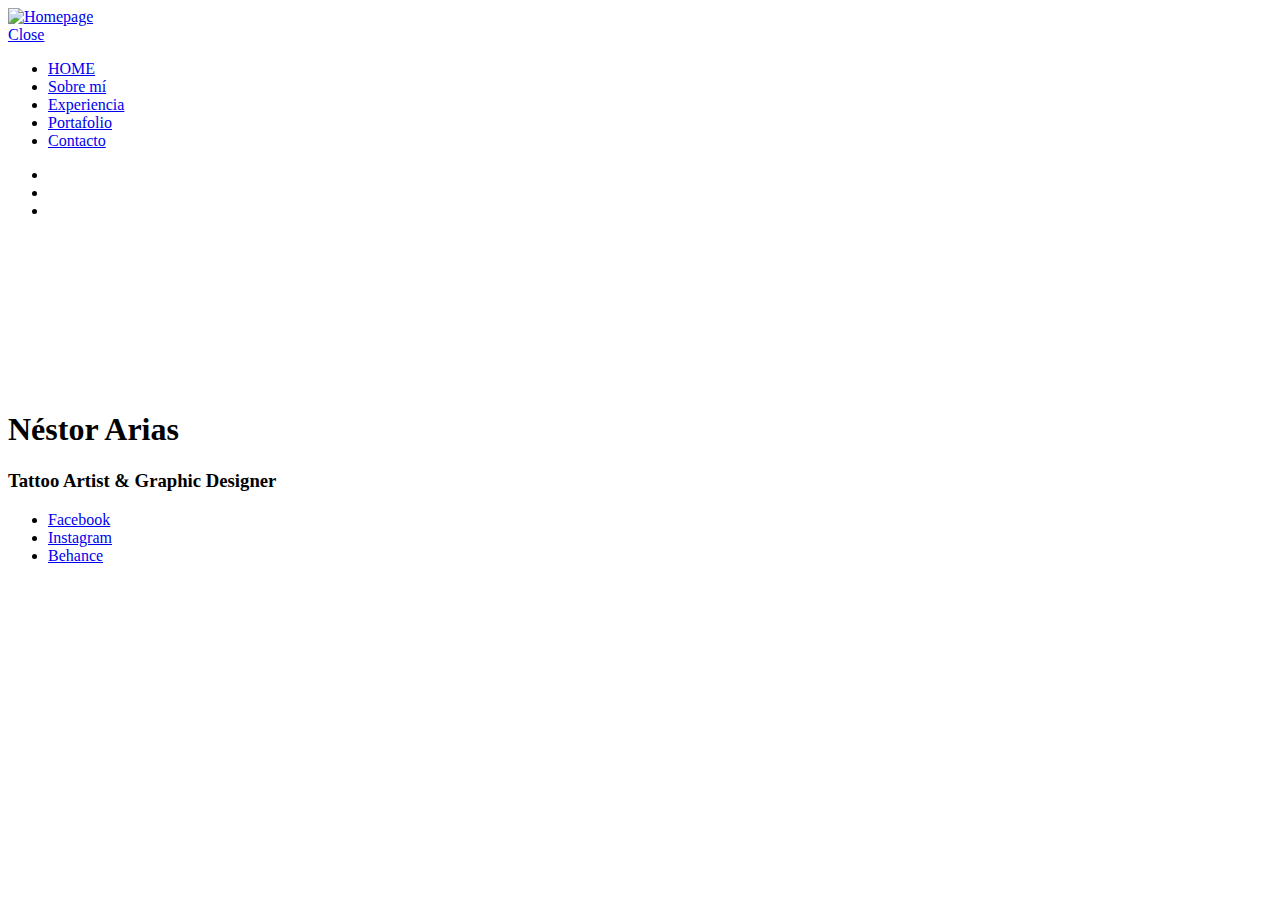
==== index.html @ e5d6137e "Primer commit" ====
<!DOCTYPE html>
<html class="no-js" lang="en">
<head>

    <!--- basic page needs
    ================================================== -->
    <meta charset="utf-8">
    <title>Néstor Arias - Portfolio</title>
    <meta name="description" content="">
    <meta name="author" content="">

    <!-- mobile specific metas
    ================================================== -->
    <meta name="viewport" content="width=device-width, initial-scale=1">

    <!-- CSS
    ================================================== -->
    <link rel="stylesheet" href="css/base.css">
    <link rel="stylesheet" href="css/vendor.css">
    <link rel="stylesheet" href="css/main.css">

    <!-- script
    ================================================== -->
    <script src="js/modernizr.js"></script>

    <!-- favicons
    ================================================== -->
    <link rel="shortcut icon" href="#" type="image/x-icon">
    <link rel="icon" href="#" type="image/x-icon">
    <link rel="preconnect" href="https://fonts.gstatic.com"> 
    <link href="https://fonts.googleapis.com/css2?family=Playfair+Display:ital,wght@0,400;0,500;0,600;0,700;0,800;0,900;1,400;1,500;1,600;1,700;1,800;1,900&display=swap" rel="stylesheet"> 

</head>


<body id="top">
    
    <!-- preloader
    ================================================== -->
    <div id="preloader">
        <div id="loader" class="dots-jump">
            <div></div>
            <div></div>
            <div></div>
        </div>
    </div>

    <!-- header
    ================================================== -->
    <header class="s-header">

        <div class="header-logo">
            <a class="site-logo" href="index.html">
                <img src="images/logosvg.svg" alt="Homepage">
            </a>
        </div> <!-- end header-logo -->

        <nav class="header-nav">

            <a href="#0" class="header-nav__close" title="close"><span>Close</span></a>

            <div class="header-nav__content">
                
                <ul class="header-nav__list">
                    <li><a href="index.html" title="inicio">HOME</a></li>
                    <li><a href="#about" title="sobremi">Sobre mí</a></li>
                    <li><a href="#services" title="experiencia">Experiencia</a></li>
                    <li><a href="portfolio.html" title="portafolio">Portafolio</a></li>
                    <li><a href="contact.html" title="contacto">Contacto</a></li>
                </ul>
        
                <ul class="header-nav__social">
                    <li>
                        <a href="https://www.facebook.com/profile.php?id=586938598" target="_blank"><i class="fab fa-facebook"></i></a>
                    </li>
                    <li>
                        <a href="https://www.instagram.com/burninheavenn/" target="_blank"><i class="fab fa-instagram"></i></a>
                    </li>
                    <li>
                        <a href="https://www.behance.net/Nestorariasb" target="_blank"><i class="fab fa-behance"></i></a>
                    </li>
                </ul>

            </div> <!-- end header-nav__content -->

        </nav> <!-- end header-nav -->

        <a class="header-menu-toggle" href="#0">
            <span class="header-menu-icon"></span>
        </a>

    </header> <!-- end s-header -->


    <!-- home
    ================================================== -->
    <video autoplay muted loop id="myVideo">
        <source src="video/videohome.mp4" type="video/mp4">
      </video>

        

        <div class="home-content">

            <div class="row home-content__main">

                <h1>
                Néstor Arias
                </h1>

                <h3>
                Tattoo Artist &amp; Graphic Designer
                </h3>

            </div> <!-- end home-content__main -->

            

        

        <ul class="home-social">
            <li>
                <a href="https://www.facebook.com/profile.php?id=586938598" target="_blank"><i class="fab fa-facebook-f" aria-hidden="true"></i><span>Facebook</span></a>
            </li>
            <li>
                <a href="https://www.instagram.com/burninheavenn/" target="_blank"><i class="fab fa-instagram" aria-hidden="true"></i><span>Instagram</span></a>
            </li>
            <li>
                <a href="https://www.behance.net/Nestorariasb" target="_blank"><i class="fab fa-behance" aria-hidden="true"></i><span>Behance</span></a>
            </li>
        </ul> <!-- end home-social -->

    </div> <!-- end home-content -->


    <!-- 

    <section id="about" class="s-about target-section">

        <div class="row section-header bit-narrow" data-aos="fade-up">
            <div class="col-full">
                <h3 class="subhead">Who We Are</h3>
                <h1 class="display-1">
                We are Sublime, a design and branding agency with partners worldwide. We design thoughtful digital experiences
                and beautiful brand aesthetics.
                </h1>
            </div>
        </div> 

        <div class="row bit-narrow" data-aos="fade-up">
            <div class="col-full">
                <p class="lead">
                Curabitur arcu erat, accumsan id imperdiet et, porttitor at sem. Donec rutrum congue leo eget malesuada. Lorem ipsum dolor sit amet, consectetur adipisicing elit, sed do eiusmod tempor incididunt ut labore et dolore magna aliqua. Ut enim ad minim veniam, quis nostrud exercitation ullamco laboris nisi ut aliquip ex ea commodo consequat. Duis aute irure dolor in reprehenderit in voluptate velit esse. 
                </p>
            </div>
        </div> 

        <div class="row bit-narrow">
                
            <div class="about-process process block-1-2 block-tab-full">

                <div class="col-block item-process" data-aos="fade-up">
                    <div class="item-process__text">
                        <h4 class="item-title">Define</h4>
                        <p>
                        Quos dolores saepe mollitia deserunt accusamus autem reprehenderit. Voluptas facere animi explicabo non quis magni recusandae. 
                        Numquam debitis pariatur omnis facere unde. Laboriosam minus amet nesciunt est. Et saepe eos maxime tempore quasi deserunt ab.
                        </p>
                    </div>
                </div>
                <div class="col-block item-process" data-aos="fade-up">
                    <div class="item-process__text">
                        <h4 class="item-title">Design</h4>
                        <p>
                        Quos dolores saepe mollitia deserunt accusamus autem reprehenderit. Voluptas facere animi explicabo non quis magni recusandae. 
                        Numquam debitis pariatur omnis facere unde. Laboriosam minus amet nesciunt est. Et saepe eos maxime tempore quasi deserunt ab.
                        </p>
                    </div>
                </div>
                <div class="col-block item-process" data-aos="fade-up">
                    <div class="item-process__text">
                        <h4 class="item-title">Build</h4>
                        <p>
                        Quos dolores saepe mollitia deserunt accusamus autem reprehenderit. Voluptas facere animi explicabo non quis magni recusandae. 
                        Numquam debitis pariatur omnis facere unde. Laboriosam minus amet nesciunt est. Et saepe eos maxime tempore quasi deserunt ab.
                        </p>
                    </div>
                </div>
                <div class="col-block item-process" data-aos="fade-up">
                    <div class="item-process__text">
                        <h4 class="item-title">Launch</h4>
                        <p>
                        Quos dolores saepe mollitia deserunt accusamus autem reprehenderit. Voluptas facere animi explicabo non quis magni recusandae. 
                        Numquam debitis pariatur omnis facere unde. Laboriosam minus amet nesciunt est. Et saepe eos maxime tempore quasi deserunt ab.
                        </p>
                    </div>
                </div>

            </div>  

        </div> 

    </section> 

    ================================================== -->

    <!-- services
    
    <section id='services' class="s-services target-section darker">

        <div class="row section-header bit-narrow" data-aos="fade-up">
            <div class="col-full">
                <h3 class="subhead">What we do</h3>
                <h1 class="display-1">
                We take pride in what we do. Our services are designed to help 
                your business stand out and turn your ideas into digital realities.
                </h1>
            </div>
        </div> 

        <div class="row bit-narrow services block-1-2 block-tab-full">

            <div class="col-block item-service" data-aos="fade-up">
                <div class="item-service__icon">
                    <i class="icon-star"></i>
                </div>
                <div class="item-service__text">
                    <h3 class="item-title">Brand Identity</h3>
                    <p>Nemo cupiditate ab quibusdam quaerat impedit magni. Earum suscipit ipsum laudantium. 
                    Quo delectus est. Maiores voluptas ab sit natus veritatis ut. Debitis nulla cumque veritatis.
                    Sunt suscipit voluptas ipsa in tempora esse soluta sint.
                    </p>
                </div>
            </div>

            <div class="col-block item-service" data-aos="fade-up">
                <div class="item-service__icon">
                    <i class="icon-group"></i>
                </div>
                <div class="item-service__text">
                    <h3 class="item-title">Illustration</h3>
                    <p>Nemo cupiditate ab quibusdam quaerat impedit magni. Earum suscipit ipsum laudantium. 
                    Quo delectus est. Maiores voluptas ab sit natus veritatis ut. Debitis nulla cumque veritatis.
                    Sunt suscipit voluptas ipsa in tempora esse soluta sint.
                    </p>
                </div>
            </div>

            <div class="col-block item-service" data-aos="fade-up">
                <div class="item-service__icon">
                    <i class="icon-pie-chart"></i>
                </div>  
                <div class="item-service__text">
                    <h3 class="item-title">Marketing</h3>
                    <p>Nemo cupiditate ab quibusdam quaerat impedit magni. Earum suscipit ipsum laudantium. 
                    Quo delectus est. Maiores voluptas ab sit natus veritatis ut. Debitis nulla cumque veritatis.
                    Sunt suscipit voluptas ipsa in tempora esse soluta sint.
                    </p>
                </div>
            </div>

            <div class="col-block item-service" data-aos="fade-up">
                <div class="item-service__icon">
                    <i class="icon-image"></i>
                </div>
                <div class="item-service__text">
                    <h3 class="item-title">Photography</h3>
                    <p>Nemo cupiditate ab quibusdam quaerat impedit magni. Earum suscipit ipsum laudantium. 
                    Quo delectus est. Maiores voluptas ab sit natus veritatis ut. Debitis nulla cumque veritatis.
                    Sunt suscipit voluptas ipsa in tempora esse soluta sint.
                    </p>
                </div>
            </div>

            <div class="col-block item-service" data-aos="fade-up">
                <div class="item-service__icon">
                    <i class="icon-cube"></i>
                </div>
                <div class="item-service__text">
                    <h3 class="item-title">UI/UX Design</h3>
                    <p>Nemo cupiditate ab quibusdam quaerat impedit magni. Earum suscipit ipsum laudantium. 
                    Quo delectus est. Maiores voluptas ab sit natus veritatis ut. Debitis nulla cumque veritatis.
                    Sunt suscipit voluptas ipsa in tempora esse soluta sint.
                    </p>
                </div>
            </div>
    
            <div class="col-block item-service" data-aos="fade-up">
                <div class="item-service__icon"><i class="icon-lego-block"></i></div>
                <div class="item-service__text">
                    <h3 class="item-title">Frontend Design</h3>
                    <p>Nemo cupiditate ab quibusdam quaerat impedit magni. Earum suscipit ipsum laudantium. 
                    Quo delectus est. Maiores voluptas ab sit natus veritatis ut. Debitis nulla cumque veritatis.
                    Sunt suscipit voluptas ipsa in tempora esse soluta sint.
                    </p>
                </div>
            </div>

        </div> 

    </section> 

    ================================================== -->


    <!-- works
    
    <section id="works" class="s-works target-section">

        <div class="row section-header has-bottom-sep narrow target-section" data-aos="fade-up">
            <div class="col-full">
                <h3 class="subhead">Our Works</h3>
                <h1 class="display-1">
                We create brands, products, and experiences that people love. Check out our recent works.
                </h1>
            </div>
        </div> 

        <div class="row masonry-wrap">

            <div class="masonry">
    
                <div class="masonry__brick" data-aos="fade-up">
                    <div class="item-folio">
                            
                        <div class="item-folio__thumb">
                            <a href="images/portfolio/gallery/g-shutterbug.jpg" class="thumb-link" title="Shutterbug" data-size="1050x700">
                                <img src="images/portfolio/lady-shutterbug.jpg" 
                                     srcset="images/portfolio/lady-shutterbug.jpg 1x, images/portfolio/lady-shutterbug@2x.jpg 2x" alt="">
                            </a>
                        </div>

                        <div class="item-folio__text">
                            <h3 class="item-folio__title">
                                Shutterbug
                            </h3>
                            <p class="item-folio__cat">
                                Branding
                            </p>
                        </div>

                        <a href="https://www.behance.net/" class="item-folio__project-link" title="Project link">
                            <i class="icon-link"></i>
                        </a>

                        <div class="item-folio__caption">
                            <p>Vero molestiae sed aut natus excepturi. Et tempora numquam. Temporibus iusto quo.Unde dolorem corrupti neque nisi.</p>
                        </div>

                    </div>
                </div> 
    
                <div class="masonry__brick" data-aos="fade-up">
                    <div class="item-folio">
                            
                        <div class="item-folio__thumb">
                            <a href="images/portfolio/gallery/g-woodcraft.jpg" class="thumb-link" title="Woodcraft" data-size="1050x700">
                                <img src="images/portfolio/woodcraft.jpg" 
                                     srcset="images/portfolio/woodcraft.jpg 1x, images/portfolio/woodcraft@2x.jpg 2x" alt="">
                            </a>
                        </div>

                        <div class="item-folio__text">
                            <h3 class="item-folio__title">
                                Woodcraft
                            </h3>
                            <p class="item-folio__cat">
                                Web Design
                            </p>
                        </div>

                        <a href="https://www.behance.net/" class="item-folio__project-link" title="Project link">
                            <i class="icon-link"></i>
                        </a>

                        <div class="item-folio__caption">
                            <p>Vero molestiae sed aut natus excepturi. Et tempora numquam. Temporibus iusto quo.Unde dolorem corrupti neque nisi.</p>
                        </div>

                    </div>
                </div> 
        
                <div class="masonry__brick" data-aos="fade-up">
                    <div class="item-folio">
                            
                        <div class="item-folio__thumb">
                            <a href="images/portfolio/gallery/g-beetle.jpg" class="thumb-link" title="The Beetle Car" data-size="1050x700">
                                <img src="images/portfolio/the-beetle.jpg"
                                     srcset="images/portfolio/the-beetle.jpg 1x, images/portfolio/the-beetle@2x.jpg 2x" alt="">
                            </a>
                        </div>

                        <div class="item-folio__text">
                            <h3 class="item-folio__title">
                                The Beetle
                            </h3>
                            <p class="item-folio__cat">
                                Web Development
                            </p>
                        </div>

                        <a href="https://www.behance.net/" class="item-folio__project-link" title="Project link">
                            <i class="icon-link"></i>
                        </a>

                        <div class="item-folio__caption">
                            <p>Vero molestiae sed aut natus excepturi. Et tempora numquam. Temporibus iusto quo.Unde dolorem corrupti neque nisi.</p>
                        </div>

                    </div>
                </div> 
        
                <div class="masonry__brick" data-aos="fade-up">
                    <div class="item-folio">
                            
                        <div class="item-folio__thumb">
                            <a href="images/portfolio/gallery/g-salad.jpg" class="thumb-link" title="Grow Green" data-size="1050x700">
                                <img src="images/portfolio/salad.jpg" 
                                     srcset="images/portfolio/salad.jpg 1x, images/portfolio/salad@2x.jpg 2x" alt="">
                            </a>
                        </div>

                        <div class="item-folio__text">
                            <h3 class="item-folio__title">
                                Salad
                            </h3>
                            <p class="item-folio__cat">
                                Branding
                            </p>
                        </div>

                        <a href="https://www.behance.net/" class="item-folio__project-link" title="Project link">
                            <i class="icon-link"></i>
                        </a>

                        <div class="item-folio__caption">
                            <p>Vero molestiae sed aut natus excepturi. Et tempora numquam. Temporibus iusto quo.Unde dolorem corrupti neque nisi.</p>
                        </div>

                    </div>
                </div>
    
                <div class="masonry__brick" data-aos="fade-up">
                    <div class="item-folio">
                            
                        <div class="item-folio__thumb">
                            <a href="images/portfolio/gallery/g-lamp.jpg" class="thumb-link" title="Guitarist" data-size="1050x700">
                                <img src="images/portfolio/lamp.jpg" 
                                     srcset="images/portfolio/lamp.jpg 1x, images/portfolio/lamp@2x.jpg 2x" alt="">
                            </a>
                        </div>

                        <div class="item-folio__text">
                            <h3 class="item-folio__title">
                                Lamp
                            </h3>
                            <p class="item-folio__cat">
                                Web Design
                            </p>
                        </div>

                        <a href="https://www.behance.net/" class="item-folio__project-link" title="Project link">
                            <i class="icon-link"></i>
                        </a>

                        <div class="item-folio__caption">
                            <p>Vero molestiae sed aut natus excepturi. Et tempora numquam. Temporibus iusto quo.Unde dolorem corrupti neque nisi.</p>
                        </div>

                    </div>
                </div>
        
                <div class="masonry__brick" data-aos="fade-up">
                    <div class="item-folio">
                            
                        <div class="item-folio__thumb">
                            <a href="images/portfolio/gallery/g-fuji.jpg" class="thumb-link" title="Palmeira" data-size="1050x700">
                                <img src="images/portfolio/fuji.jpg"
                                     srcset="images/portfolio/fuji.jpg 1x, images/portfolio/fuji@2x.jpg 2x" alt="">
                            </a>
                        </div>

                        <div class="item-folio__text">
                            <h3 class="item-folio__title">
                                Fuji
                            </h3>
                            <p class="item-folio__cat">
                                Web Design
                            </p>
                        </div>

                        <a href="https://www.behance.net/" class="item-folio__project-link" title="Project link">
                            <i class="icon-link"></i>
                        </a>

                        <div class="item-folio__caption">
                            <p>Vero molestiae sed aut natus excepturi. Et tempora numquam. Temporibus iusto quo.Unde dolorem corrupti neque nisi.</p>
                        </div>

                    </div>
                </div> 
    
            </div>

        </div>

    </section>

    ================================================== -->


    <!-- clients
    
    <section id="clients" class="s-clients target-section darker">

        <div class="grid-overlay">
            <div></div>
        </div>

        <div class="row section-header text-center narrow" data-aos="fade-up">
            <div class="col-full">
                <h3 class="subhead">Our Clients</h3>
                <h1 class="display-1">Who we have work with</h1>
            </div>
        </div> 

        <div class="row clients-wrap" data-aos="fade-up">
            <div class="col-twelve">
                <ul class="clients">
                    <li><a href="#0">Uber</a></li>
                    <li><a href="#0">Spotify</a></li>
                    <li><a href="#0">Grab</a></li>
                    <li><a href="#0">Dropbox</a></li>
                    <li><a href="#0">IBM</a></li>
                    <li><a href="#0">Microsoft</a></li>
                    <li><a href="#0">Xiaomi</a></li>
                    <li><a href="#0">Adidas</a></li>
                    <li><a href="#0">Mozilla</a></li>
                    <li><a href="#0">Apple</a></li>
                    <li><a href="#0">Google</a></li>
                    <li><a href="#0">Asus</a></li>
                </ul>
            </div>
        </div>

    </section> 

    ================================================== -->


    <!-- testimonies
    
    <section class="s-testimonials">

        <div class="testimonials__icon" data-aos="fade-up"></div>

        <div class="row testimonials narrow">

            <div class="col-full testimonials__slider" data-aos="fade-up">

                <div class="testimonials__slide">
                    <p>Qui ipsam temporibus quisquam vel. Maiores eos cumque distinctio nam accusantium ipsum. 
                    Laudantium quia consequatur molestias delectus culpa facere hic dolores aperiam. Accusantium quos qui praesentium corpori.</p>
                    <div class="testimonials__author">
                        Tim Cook
                        <span>CEO, Apple</span>
                    </div>
                </div> 

                <div class="testimonials__slide">
                    <p>Excepturi nam cupiditate culpa doloremque deleniti repellat. Veniam quos repellat voluptas animi adipisci.
                    Nisi eaque consequatur. Quasi voluptas eius distinctio. Atque eos maxime. Qui ipsam temporibus quisquam vel.</p>
                    <div class="testimonials__author">
                        Sundar Pichai
                        <span>CEO, Google</span>
                    </div>
                </div> 

                <div class="testimonials__slide">
                    <p>Repellat dignissimos libero. Qui sed at corrupti expedita voluptas odit. Nihil ea quia nesciunt. Ducimus aut sed ipsam.  
                    Autem eaque officia cum exercitationem sunt voluptatum accusamus. Quasi voluptas eius distinctio.</p>
                    <div class="testimonials__author">
                        Satya Nadella
                        <span>CEO, Microsoft</span>
                    </div>
                </div> 
                
            </div>

        </div> 

    </section>
    ================================================== -->





    <!-- contact
    <section id="contact" class="s-contact target-section">

            <div class="grid-overlay">
                <div></div>
            </div>

        <div class="row section-header narrow" data-aos="fade-up">
            <div class="col-full">
                <h3 class="subhead">Keep In Touch</h3>
                <h1 class="display-1">Feel free to contact us for any <br> project idea or collaboration</h1>
            </div>
        </div> 

        <div class="row contact-main" data-aos="fade-up">
            <div class="col-full">
                <p class="contact-email">
                    <a href="mailto:#0">sayhello@sublime.com</a>
                </p>
                <p class="contact-address">
                1600 Amphitheatre Parkway <br>
                Mountain View, CA, 94043 US 
                </p>
                <p class="contact-numbers">
                +1 (917) 123 456 &nbsp; +1 (917) 333 987
                </p>

                <ul class="contact-social">
                    <li>
                        <a href="#0"><i class="fab fa-facebook"></i></a>
                    </li>
                    <li>
                        <a href="#0"><i class="fab fa-twitter"></i></a>
                    </li>
                    <li>
                        <a href="#0"><i class="fab fa-instagram"></i></a>
                    </li>
                    <li>
                        <a href="#0"><i class="fab fa-behance"></i></a>
                    </li>
                    <li>
                        <a href="#0"><i class="fab fa-dribbble"></i></a>
                    </li>
                </ul>
            </div>
        </div>

    </section> 
    ================================================== -->


    <!-- footer
    
    <footer>
        <div class="row">
            <div class="col-full ss-copyright">
                <span>© Copyright Sublime 2018</span> 
                <span>Design by <a href="https://www.styleshout.com/">Styleshout</a></span>
                <span>Re-Distributed by <a href="https://www.themewagon.com/">ThemeWagon</a></span>
            </div>
        </div>

        <div class="ss-go-top">
            <a class="smoothscroll" title="Back to Top" href="#top">Back to Top</a>
        </div>
    </footer>

    ================================================== -->


    <!-- photoswipe background
    
    <div aria-hidden="true" class="pswp" role="dialog" tabindex="-1">

        <div class="pswp__bg"></div>
        <div class="pswp__scroll-wrap">

            <div class="pswp__container">
                <div class="pswp__item"></div>
                <div class="pswp__item"></div>
                <div class="pswp__item"></div>
            </div>

            <div class="pswp__ui pswp__ui--hidden">
                <div class="pswp__top-bar">
                    <div class="pswp__counter"></div><button class="pswp__button pswp__button--close" title="Close (Esc)"></button> <button class="pswp__button pswp__button--share" title=
                    "Share"></button> <button class="pswp__button pswp__button--fs" title="Toggle fullscreen"></button> <button class="pswp__button pswp__button--zoom" title=
                    "Zoom in/out"></button>
                    <div class="pswp__preloader">
                        <div class="pswp__preloader__icn">
                            <div class="pswp__preloader__cut">
                                <div class="pswp__preloader__donut"></div>
                            </div>
                        </div>
                    </div>
                </div>
                <div class="pswp__share-modal pswp__share-modal--hidden pswp__single-tap">
                    <div class="pswp__share-tooltip"></div>
                </div><button class="pswp__button pswp__button--arrow--left" title="Previous (arrow left)"></button> <button class="pswp__button pswp__button--arrow--right" title=
                "Next (arrow right)"></button>
                <div class="pswp__caption">
                    <div class="pswp__caption__center"></div>
                </div>
            </div>

        </div>

    </div>
    ================================================== -->


    <!-- Java Script
    ================================================== -->
    <script src="js/jquery-3.2.1.min.js"></script>
    <script src="js/plugins.js"></script>
    <script src="js/main.js"></script>

</body>
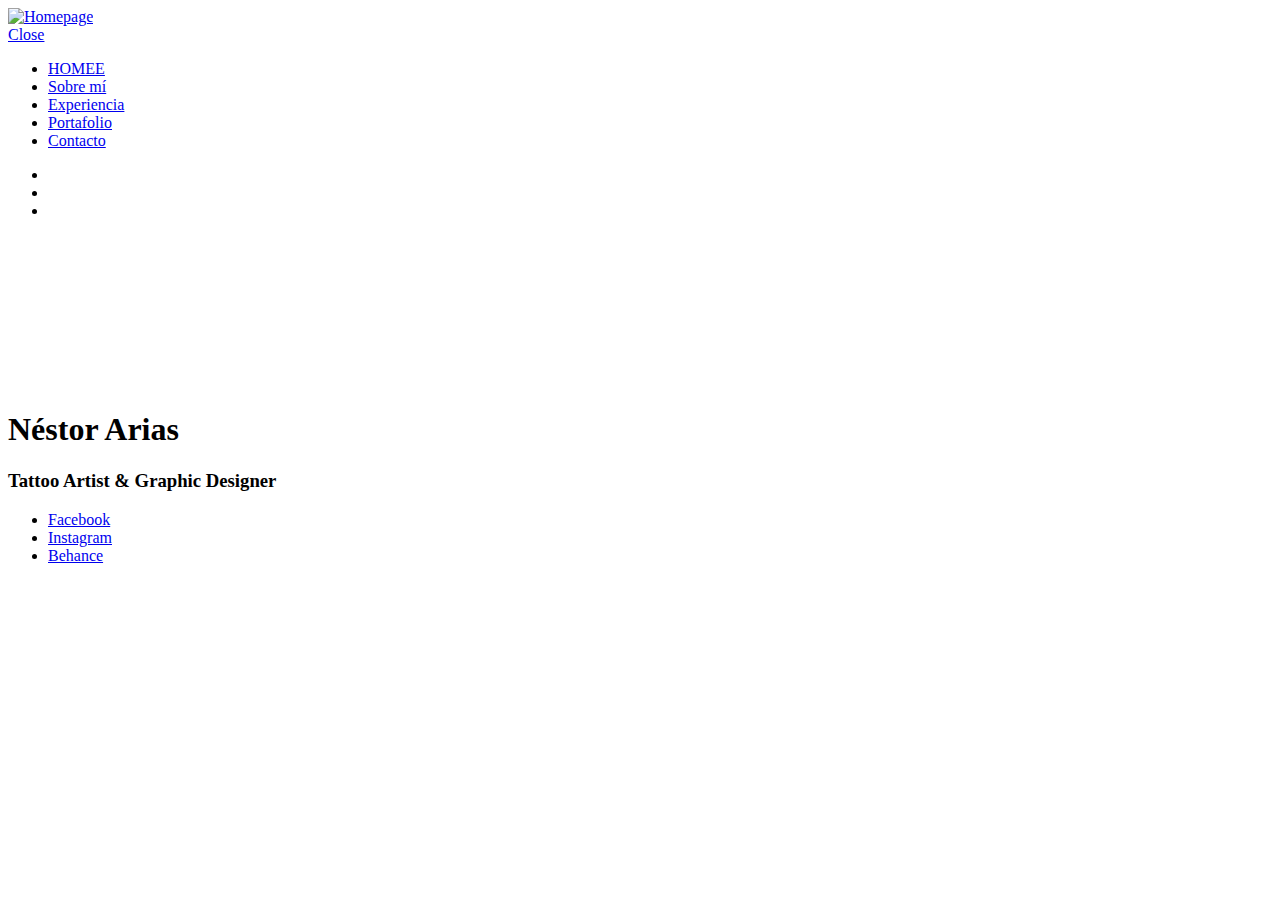
==== commit ff4000b7: "Segundo commit" ====
--- a/index.html
+++ b/index.html
@@ -62,7 +62,7 @@
             <div class="header-nav__content">
                 
                 <ul class="header-nav__list">
-                    <li><a href="index.html" title="inicio">HOME</a></li>
+                    <li><a href="index.html" title="inicio">HOMEE</a></li>
                     <li><a href="#about" title="sobremi">Sobre mí</a></li>
                     <li><a href="#services" title="experiencia">Experiencia</a></li>
                     <li><a href="portfolio.html" title="portafolio">Portafolio</a></li>
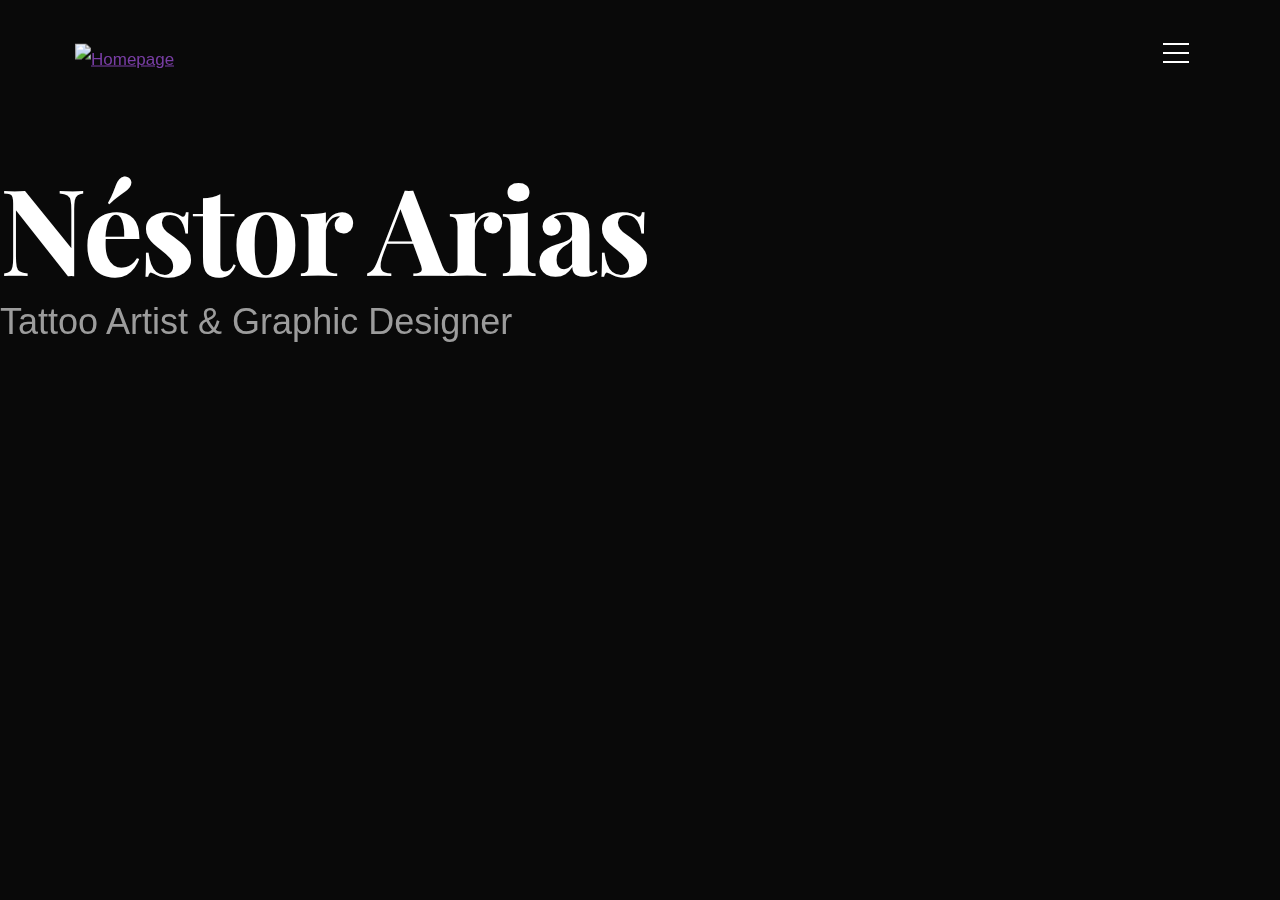
==== commit 13a66792: "Ajustes1" ====
--- a/index.html
+++ b/index.html
@@ -62,9 +62,9 @@
             <div class="header-nav__content">
                 
                 <ul class="header-nav__list">
-                    <li><a href="index.html" title="inicio">HOMEE</a></li>
-                    <li><a href="#about" title="sobremi">Sobre mí</a></li>
-                    <li><a href="#services" title="experiencia">Experiencia</a></li>
+                    <li><a href="index.html" title="inicio">Inicio</a></li>
+                    <!-- <li><a href="#about" title="sobremi">Sobre mí</a></li>
+                    <li><a href="#services" title="experiencia">Experiencia</a></li> -->
                     <li><a href="portfolio.html" title="portafolio">Portafolio</a></li>
                     <li><a href="contact.html" title="contacto">Contacto</a></li>
                 </ul>
--- a/css/main.css
+++ b/css/main.css
@@ -0,0 +1,4045 @@
+/* =================================================================== 
+ *
+ *  Sublime v1.0 Main Stylesheet
+ *  06-10-2018
+ *  ------------------------------------------------------------------
+ *
+ *  TOC:
+ *  # base style overrides
+ *    ## links
+ *  # typography & general theme styles
+ *    ## Lists
+ *    ## responsive video container
+ *    ## floated image
+ *    ## tables
+ *    ## Spacing 
+ *  # preloader
+ *  # forms
+ *    ## Style Placeholder Text
+ *    ## Change Autocomplete styles
+ *  # buttons
+ *  # additional components
+ *    ## alert box
+ *    ## additional typo styles
+ *    ## skillbars
+ *  # reusable and common theme styles
+ *    ## display headings
+ *    ## section header
+ *    ## grid overlay
+ *  # header styles
+ *    ## header logo
+ *    ## main navigation
+ *    ## mobile menu toggle 
+ *  # home
+ *    ## home content
+ *    ## home video link
+ *    ## home buttons
+ *    ## home scroll
+ *    ## home social
+ *    ## home animations
+ *  # about
+ *    ## about process
+ *  # services  
+ *    ## services list
+ *  # works
+ *    ## bricks/masonry
+ *  # clients
+ *  # testimonials
+ *  # contact
+ *    ## contact social
+ *  # footer
+ *    ## copyright
+ *    ## go top
+ *
+ * =================================================================== */
+
+
+/* ===================================================================
+ * # base style overrides
+ *
+ * ------------------------------------------------------------------- */
+html {
+  font-size: 10px;
+}
+
+@media only screen and (max-width:400px) {
+  html {
+    font-size: 9.411764705882353px;
+  }
+
+}
+
+html,
+body {
+  height: 100%;
+}
+
+body {
+  background: #121212;
+  font-family: "Nunito Sans", sans-serif;
+  font-size: 1.7rem;
+  font-style: normal;
+  font-weight: normal;
+  line-height: 1.941;
+  color: rgba(255, 255, 255, 0.3);
+  margin: 0;
+  padding: 0;
+}
+
+
+
+
+
+/* ------------------------------------------------------------------- 
+ * ## links
+ * ------------------------------------------------------------------- */
+a {
+  color: #793ea5;
+  -webkit-transition: all 0.3s ease-in-out;
+  transition: all 0.3s ease-in-out;
+}
+
+a:hover,
+a:focus,
+a:active {
+  color: #FFFFFF;
+}
+
+a:hover,
+a:active {
+  outline: 0;
+}
+
+
+/* ===================================================================
+ * # typography & general theme styles
+ * 
+ * ------------------------------------------------------------------- */
+h1, h2, h3, h4, h5, h6, .h1, .h2, .h3, .h4, .h5, .h6 {
+  font-family: "Playfair Display", sans-serif;
+  font-weight: 600;
+  color: #FFFFFF;
+  text-rendering: optimizeLegibility;
+}
+
+h1, .h1, h2, .h2, h3, .h3, h4, .h4 {
+  margin-top: 6rem;
+  margin-bottom: 1.8rem;
+}
+
+@media only screen and (max-width:600px) {
+  h1, .h1, h2, .h2, h3, .h3, h4, .h4 {
+    margin-top: 5.1rem;
+  }
+}
+
+h5, .h5, h6, .h6 {
+  margin-top: 4.2rem;
+  margin-bottom: 1.5rem;
+}
+
+@media only screen and (max-width:600px) {
+  h5, .h5, h6, .h6 {
+    margin-top: 3.6rem;
+    margin-bottom: 0.9rem;
+  }
+}
+
+h1, .h1 {
+  font-size: 3.6rem;
+  line-height: 1.25;
+  letter-spacing: -.1rem;
+}
+
+@media only screen and (max-width:600px) {
+  h1, .h1 {
+    font-size: 3.3rem;
+    letter-spacing: -.07rem;
+  }
+}
+
+h2, .h2 {
+  font-size: 3rem;
+  line-height: 1.3;
+}
+
+h3, .h3 {
+  font-size: 2.4rem;
+  line-height: 1.25;
+}
+
+h4, .h4 {
+  font-size: 2.1rem;
+  line-height: 1.286;
+}
+
+h5, .h5 {
+  font-size: 1.8rem;
+  line-height: 1.333;
+}
+
+h6, .h6 {
+  font-size: 1.6rem;
+  line-height: 1.3125;
+  text-transform: uppercase;
+  letter-spacing: .16rem;
+}
+
+p img {
+  margin: 0;
+}
+
+p.lead {
+  font-family: "Nunito Sans", sans-serif;
+  font-weight: 300;
+  font-size: 2.4rem;
+  line-height: 1.625;
+  margin-bottom: 3.6rem;
+  color: rgba(255, 255, 255, 0.2);
+}
+
+@media only screen and (max-width:1200px) {
+  p.lead {
+    font-size: 2.2rem;
+  }
+
+}
+
+@media only screen and (max-width:1000px) {
+  p.lead {
+    font-size: 2.1rem;
+  }
+
+}
+
+@media only screen and (max-width:800px) {
+  p.lead {
+    font-size: 2rem;
+  }
+
+}
+
+em,
+i,
+strong,
+b {
+  font-size: inherit;
+  line-height: inherit;
+}
+
+em,
+i {
+  font-family: "Nunito Sans", sans-serif;
+  font-style: italic;
+}
+
+strong,
+b {
+  font-family: "Nunito Sans", sans-serif;
+  font-weight: 700;
+}
+
+small {
+  font-size: 1.2rem;
+  line-height: inherit;
+}
+
+blockquote {
+  margin: 3.9rem 0;
+  padding-left: 4.5rem;
+  position: relative;
+}
+
+blockquote:before {
+  content: "\201C";
+  font-size: 10rem;
+  line-height: 0px;
+  margin: 0;
+  color: rgba(255, 255, 255, 0.15);
+  font-family: arial, sans-serif;
+  position: absolute;
+  top: 3.6rem;
+  left: 0;
+}
+
+blockquote p {
+  font-family: "Nunito Sans", sans-serif;
+  padding: 0;
+  font-size: 2.1rem;
+  line-height: 1.857;
+  color: rgba(255, 255, 255, 0.7);
+}
+
+blockquote cite {
+  display: block;
+  font-family: "Montserrat", sans-serif;
+  font-size: 1.4rem;
+  font-style: normal;
+  line-height: 1.5;
+}
+
+blockquote cite:before {
+  content: "\2014 \0020";
+}
+
+blockquote cite a,
+blockquote cite a:visited {
+  color: rgba(255, 255, 255, 0.3);
+  border: none;
+}
+
+abbr {
+  font-family: "Nunito Sans", sans-serif;
+  font-weight: 700;
+  font-variant: small-caps;
+  text-transform: lowercase;
+  letter-spacing: .05rem;
+  color: rgba(255, 255, 255, 0.2);
+}
+
+var,
+kbd,
+samp,
+code,
+pre {
+  font-family: Consolas, "Andale Mono", Courier, "Courier New", monospace;
+}
+
+pre {
+  padding: 2.4rem 3rem 3rem;
+  background: #F1F1F1;
+  overflow-x: auto;
+}
+
+code {
+  font-size: 1.4rem;
+  margin: 0 .2rem;
+  padding: .3rem .6rem;
+  white-space: nowrap;
+  background: #1f1f1f;
+  border: 1px solid #252525;
+  color: rgba(255, 255, 255, 0.7);
+  border-radius: 3px;
+}
+
+pre > code {
+  display: block;
+  white-space: pre;
+  line-height: 2;
+  padding: 0;
+  margin: 0;
+}
+
+pre.prettyprint > code {
+  border: none;
+}
+
+del {
+  text-decoration: line-through;
+}
+
+abbr[title],
+dfn[title] {
+  border-bottom: 1px dotted;
+  cursor: help;
+  text-decoration: none;
+}
+
+mark {
+  background: #ffd900;
+  color: #000000;
+}
+
+hr {
+  border: solid rgba(255, 255, 255, 0.05);
+  border-width: 1px 0 0;
+  clear: both;
+  margin: 2.4rem 0 1.5rem;
+  height: 0;
+}
+
+/* ------------------------------------------------------------------- 
+ * ## Lists
+ * ------------------------------------------------------------------- */
+ol {
+  list-style: decimal;
+}
+
+ul {
+  list-style: disc;
+}
+
+li {
+  display: list-item;
+}
+
+ol,
+ul {
+  margin-left: 1.7rem;
+}
+
+ul li {
+  padding-left: .4rem;
+}
+
+ul ul,
+ul ol,
+ol ol,
+ol ul {
+  margin: .6rem 0 .6rem 1.7rem;
+}
+
+ul.disc li {
+  display: list-item;
+  list-style: none;
+  padding: 0 0 0 .8rem;
+  position: relative;
+}
+
+ul.disc li::before {
+  content: "";
+  display: inline-block;
+  width: 8px;
+  height: 8px;
+  border-radius: 50%;
+  background: #793ea5;
+  position: absolute;
+  left: -17px;
+  top: 11px;
+  vertical-align: middle;
+}
+
+dt {
+  margin: 0;
+  color: #793ea5;
+}
+
+dd {
+  margin: 0 0 0 2rem;
+}
+
+/* ------------------------------------------------------------------- 
+ * ## responsive video container
+ * ------------------------------------------------------------------- */
+.video-container {
+  position: relative;
+  padding-bottom: 56.25%;
+  height: 0;
+  overflow: hidden;
+}
+
+.video-container iframe,
+.video-container object,
+.video-container embed,
+.video-container video {
+  position: absolute;
+  top: 0;
+  left: 0;
+}
+
+/* ------------------------------------------------------------------- 
+ * ## floated image
+ * ------------------------------------------------------------------- */
+img.pull-right {
+  margin: 1.5rem 0 0 3rem;
+}
+
+img.pull-left {
+  margin: 1.5rem 3rem 0 0;
+}
+
+/* ------------------------------------------------------------------- 
+ * ## tables
+ * ------------------------------------------------------------------- */
+table {
+  border-width: 0;
+  width: 100%;
+  max-width: 100%;
+  font-family: "Nunito Sans", sans-serif;
+  border-collapse: collapse;
+}
+
+th,
+td {
+  padding: 1.5rem 3rem;
+  text-align: left;
+  border-bottom: 1px solid rgba(255, 255, 255, 0.05);
+}
+
+th {
+  color: #FFFFFF;
+  font-family: "Nunito Sans", sans-serif;
+  font-weight: 700;
+}
+
+td {
+  line-height: 1.5;
+}
+
+th:first-child,
+td:first-child {
+  padding-left: 0;
+}
+
+th:last-child,
+td:last-child {
+  padding-right: 0;
+}
+
+.table-responsive {
+  overflow-x: auto;
+  -webkit-overflow-scrolling: touch;
+}
+
+/* ------------------------------------------------------------------- 
+ * ## Spacing 
+ * ------------------------------------------------------------------- */
+button,
+.btn {
+  margin-bottom: 1.2rem;
+}
+
+fieldset {
+  margin-bottom: 1.5rem;
+}
+
+input,
+textarea,
+select,
+pre,
+blockquote,
+figure,
+table,
+p,
+ul,
+ol,
+dl,
+form,
+.video-container,
+.ss-custom-select {
+  margin-bottom: 3rem;
+}
+
+
+/* ===================================================================
+ * # preloader - (_preloader-dots.scss)
+ *
+ * ------------------------------------------------------------------- */
+#preloader {
+  position: fixed;
+  top: 0;
+  left: 0;
+  right: 0;
+  bottom: 0;
+  background: #151515;
+  z-index: 800;
+  height: 100vh;
+  width: 100%;
+  overflow: hidden;
+}
+
+.no-js #preloader,
+.oldie #preloader {
+  display: none;
+}
+
+#loader {
+  position: absolute;
+  left: 50%;
+  top: 50%;
+  width: 6px;
+  height: 6px;
+  padding: 0;
+  display: inline-block;
+  -webkit-transform: translate3d(-50%, -50%, 0);
+  -ms-transform: translate3d(-50%, -50%, 0);
+  transform: translate3d(-50%, -50%, 0);
+}
+
+#loader > div {
+  content: "";
+  background: #FFFFFF;
+  width: 6px;
+  height: 6px;
+  position: absolute;
+  top: 0;
+  left: 0;
+  border-radius: 50%;
+}
+
+#loader > div:nth-of-type(1) {
+  left: 15px;
+}
+
+#loader > div:nth-of-type(3) {
+  left: -15px;
+}
+
+/* dots jump */
+.dots-jump > div {
+  -webkit-animation: dots-jump 1.2s infinite ease;
+  animation: dots-jump 1.2s infinite ease;
+  animation-delay: 0.2s;
+}
+
+.dots-jump > div:nth-of-type(1) {
+  animation-delay: 0.4s;
+}
+
+.dots-jump > div:nth-of-type(3) {
+  animation-delay: 0s;
+}
+
+@-webkit-keyframes dots-jump {
+  0% {
+    top: 0;
+  }
+
+  40% {
+    top: -6px;
+  }
+
+  80% {
+    top: 0;
+  }
+
+}
+
+@keyframes dots-jump {
+  0% {
+    top: 0;
+  }
+
+  40% {
+    top: -6px;
+  }
+
+  80% {
+    top: 0;
+  }
+
+}
+
+/* dots fade */
+.dots-fade > div {
+  -webkit-animation: dots-fade 1.6s infinite ease;
+  animation: dots-fade 1.6s infinite ease;
+  animation-delay: 0.4s;
+}
+
+.dots-fade > div:nth-of-type(1) {
+  animation-delay: 0.8s;
+}
+
+.dots-fade > div:nth-of-type(3) {
+  animation-delay: 0s;
+}
+
+@-webkit-keyframes dots-fade {
+  0% {
+    opacity: 1;
+  }
+
+  40% {
+    opacity: 0.2;
+  }
+
+  80% {
+    opacity: 1;
+  }
+
+}
+
+@keyframes dots-fade {
+  0% {
+    opacity: 1;
+  }
+
+  40% {
+    opacity: 0.2;
+  }
+
+  80% {
+    opacity: 1;
+  }
+
+}
+
+/* dots pulse */
+.dots-pulse > div {
+  -webkit-animation: dots-pulse 1.2s infinite ease;
+  animation: dots-pulse 1.2s infinite ease;
+  animation-delay: 0.2s;
+}
+
+.dots-pulse > div:nth-of-type(1) {
+  animation-delay: 0.4s;
+}
+
+.dots-pulse > div:nth-of-type(3) {
+  animation-delay: 0s;
+}
+
+@-webkit-keyframes dots-pulse {
+  0% {
+    -webkit-transform: scale(1);
+    transform: scale(1);
+  }
+
+  40% {
+    -webkit-transform: scale(1.1);
+    transform: scale(1.3);
+  }
+
+  80% {
+    -webkit-transform: scale(1);
+    transform: scale(1);
+  }
+
+}
+
+@keyframes dots-pulse {
+  0% {
+    -webkit-transform: scale(1);
+    transform: scale(1);
+  }
+
+  40% {
+    -webkit-transform: scale(1.1);
+    transform: scale(1.3);
+  }
+
+  80% {
+    -webkit-transform: scale(1);
+    transform: scale(1);
+  }
+
+}
+
+
+/* ===================================================================
+ * # forms
+ *
+ * ------------------------------------------------------------------- */
+fieldset {
+  border: none;
+}
+
+input[type="email"],
+input[type="number"],
+input[type="search"],
+input[type="text"],
+input[type="tel"],
+input[type="url"],
+input[type="password"],
+textarea,
+select {
+  display: block;
+  height: 6rem;
+  padding: 1.5rem 2.4rem;
+  border: 1px darkgray solid;
+  outline: none;
+  color: rgba(255, 255, 255, 0.7);
+  font-family: "Nunito Sans", sans-serif;
+  font-size: 1.5rem;
+  line-height: 3rem;
+  width: 100%;
+  background: rgba(255, 255, 255, 0.05);
+  -webkit-transition: all 0.3s ease-in-out;
+  transition: all 0.3s ease-in-out;
+
+}
+
+.ss-custom-select {
+  position: relative;
+  padding: 0;
+}
+
+.ss-custom-select select {
+  -webkit-appearance: none;
+  -moz-appearance: none;
+  -ms-appearance: none;
+  -o-appearance: none;
+  appearance: none;
+  text-indent: 0.01px;
+  text-overflow: '';
+  margin: 0;
+  line-height: 3rem;
+  vertical-align: middle;
+}
+
+.ss-custom-select select option {
+  padding-left: 2rem;
+  padding-right: 2rem;
+  color: #666666;
+  background: #FFFFFF;
+}
+
+.ss-custom-select select::-ms-expand {
+  display: none;
+}
+
+.ss-custom-select::after {
+  border-bottom: 2px solid rgba(255, 255, 255, 0.5);
+  border-right: 2px solid rgba(255, 255, 255, 0.5);
+  content: '';
+  display: block;
+  height: 8px;
+  width: 8px;
+  margin-top: -7px;
+  pointer-events: none;
+  position: absolute;
+  right: 2.4rem;
+  top: 50%;
+  -webkit-transform-origin: 66% 66%;
+  -ms-transform-origin: 66% 66%;
+  transform-origin: 66% 66%;
+  -webkit-transform: rotate(45deg);
+  -ms-transform: rotate(45deg);
+  transform: rotate(45deg);
+  -webkit-transition: all 0.15s ease-in-out;
+  transition: all 0.15s ease-in-out;
+}
+
+/* IE9 and below */
+.oldie .cl-custom-select::after {
+  display: none;
+}
+
+textarea {
+  min-height: 190px;
+}
+
+form{
+  width: 100%;
+}
+
+input[type="email"]:focus,
+input[type="number"]:focus,
+input[type="search"]:focus,
+input[type="text"]:focus,
+input[type="tel"]:focus,
+input[type="url"]:focus,
+input[type="password"]:focus,
+textarea:focus,
+select:focus {
+  color: #FFFFFF;
+}
+
+label,
+legend {
+  font-family: "Nunito Sans", sans-serif;
+  font-weight: 700;
+  font-size: 1.4rem;
+  margin-bottom: .9rem;
+  line-height: 1.714;
+  color: #FFFFFF;
+  display: block;
+}
+
+input[type="checkbox"],
+input[type="radio"] {
+  display: inline;
+}
+
+label > .label-text {
+  display: inline-block;
+  margin-left: 1rem;
+  font-family: "Nunito Sans", sans-serif;
+  font-weight: normal;
+  line-height: inherit;
+}
+
+label > input[type="checkbox"],
+label > input[type="radio"] {
+  margin: 0;
+  position: relative;
+  top: .15rem;
+}
+
+/* ------------------------------------------------------------------- 
+ * ## Style Placeholder Text
+ * ------------------------------------------------------------------- */
+::-webkit-input-placeholder {
+
+  /* WebKit, Blink, Edge */
+  color: rgba(255, 255, 255, 0.4);
+}
+
+:-moz-placeholder {
+
+  /* Mozilla Firefox 4 to 18 */
+  color: rgba(255, 255, 255, 0.4);
+  opacity: 1;
+}
+
+::-moz-placeholder {
+
+  /* Mozilla Firefox 19+ */
+  color: rgba(255, 255, 255, 0.4);
+  opacity: 1;
+}
+
+:-ms-input-placeholder {
+
+  /* Internet Explorer 10-11 */
+  color: rgba(255, 255, 255, 0.4);
+}
+
+::-ms-input-placeholder {
+
+  /* Microsoft Edge */
+  color: rgba(255, 255, 255, 0.4);
+}
+
+::placeholder {
+
+  /* Most modern browsers support this now. */
+  color: rgba(255, 255, 255, 0.4);
+}
+
+.placeholder {
+  color: rgba(255, 255, 255, 0.4) !important;
+}
+
+/* ------------------------------------------------------------------- 
+ * ## Change Autocomplete styles in Chrome
+ * ------------------------------------------------------------------- */
+input:-webkit-autofill,
+input:-webkit-autofill:hover,
+input:-webkit-autofill:focus
+input:-webkit-autofill,
+textarea:-webkit-autofill,
+textarea:-webkit-autofill:hover
+textarea:-webkit-autofill:focus,
+select:-webkit-autofill,
+select:-webkit-autofill:hover,
+select:-webkit-autofill:focus {
+  -webkit-text-fill-color: #793ea5;
+  transition: background-color 5000s ease-in-out 0s;
+}
+
+
+/* ===================================================================
+ * # buttons
+ *
+ * ------------------------------------------------------------------- */
+.btn,
+button,
+input[type="submit"],
+input[type="reset"],
+input[type="button"] {
+  display: inline-block;
+  font-family: "Nunito Sans", sans-serif;
+  font-weight: 700;
+  font-size: 1.2rem;
+  text-transform: uppercase;
+  letter-spacing: .4rem;
+  height: 5.4rem;
+  line-height: 5rem;
+  padding: 0 3rem;
+  margin: 0 .3rem 1.2rem 0;
+  color: #000000;
+  text-decoration: none;
+  text-align: center;
+  white-space: nowrap;
+  cursor: pointer;
+  -webkit-transition: all 0.3s ease-in-out;
+  transition: all 0.3s ease-in-out;
+  background-color: #c5c5c5;
+  border: .2rem solid #c5c5c5;
+}
+
+.btn:hover,
+button:hover,
+input[type="submit"]:hover,
+input[type="reset"]:hover,
+input[type="button"]:hover,
+.btn:focus,
+button:focus,
+input[type="submit"]:focus,
+input[type="reset"]:focus,
+input[type="button"]:focus {
+  background-color: #b8b8b8;
+  border-color: #b8b8b8;
+  color: #000000;
+  outline: 0;
+}
+
+/* button primary
+ * ------------------------------------------------- */
+.btn.btn--primary,
+button.btn--primary,
+input[type="submit"].btn--primary,
+input[type="reset"].btn--primary,
+input[type="button"].btn--primary {
+  background: #793ea5;
+  border-color: #793ea5;
+  color: #FFFFFF;
+}
+
+.btn.btn--primary:hover,
+button.btn--primary:hover,
+input[type="submit"].btn--primary:hover,
+input[type="reset"].btn--primary:hover,
+input[type="button"].btn--primary:hover,
+.btn.btn--primary:focus,
+button.btn--primary:focus,
+input[type="submit"].btn--primary:focus,
+input[type="reset"].btn--primary:focus,
+input[type="button"].btn--primary:focus {
+  background: #6b3792;
+  border-color: #6b3792;
+}
+
+/* button modifiers
+ * ------------------------------------------------- */
+.btn.full-width,
+button.full-width {
+  width: 100%;
+  margin-right: 0;
+}
+
+.btn--medium,
+button.btn--medium {
+  height: 5.7rem !important;
+  line-height: 5.3rem !important;
+}
+
+.btn--large,
+button.btn--large {
+  height: 6rem !important;
+  line-height: 5.6rem !important;
+}
+
+.btn--stroke,
+button.btn--stroke {
+  background: transparent !important;
+  border: 0.2rem solid #FFFFFF;
+  color: #FFFFFF;
+}
+
+.btn--stroke:hover,
+button.btn--stroke:hover {
+  background: #FFFFFF !important;
+  border: 0.2rem solid #FFFFFF;
+  color: #000000;
+}
+
+.btn--pill,
+button.btn--pill {
+  padding-left: 3rem !important;
+  padding-right: 3rem !important;
+  border-radius: 1000px !important;
+}
+
+button::-moz-focus-inner,
+input::-moz-focus-inner {
+  border: 0;
+  padding: 0;
+}
+
+
+/* =================================================================== 
+ * # additional components
+ *
+ * ------------------------------------------------------------------- */
+
+/* ------------------------------------------------------------------- 
+ * ## alert box - (_alert-box.scss)
+ * ------------------------------------------------------------------- */
+.alert-box {
+  padding: 2.1rem 4rem 2.1rem 3rem;
+  position: relative;
+  margin-bottom: 3rem;
+  border-radius: 3px;
+  font-family: "Nunito Sans", sans-serif;
+  font-weight: 600;
+  font-size: 1.5rem;
+  line-height: 1.6;
+}
+
+.alert-box__close {
+  position: absolute;
+  right: 1.8rem;
+  top: 1.8rem;
+  cursor: pointer;
+}
+
+.alert-box__close.fa {
+  font-size: 12px;
+}
+
+.alert-box--error {
+  background-color: #ffd1d2;
+  color: #e65153;
+}
+
+.alert-box--success {
+  background-color: #c8e675;
+  color: #758c36;
+}
+
+.alert-box--info {
+  background-color: #d7ecfb;
+  color: #4a95cc;
+}
+
+.alert-box--notice {
+  background-color: #fff099;
+  color: #bba31b;
+}
+
+/* ------------------------------------------------------------------- 
+ * ## additional typo styles - (_additional-typo.scss)
+ * ------------------------------------------------------------------- */
+
+/* drop cap 
+ * ----------------------------------------------- */
+.drop-cap:first-letter {
+  float: left;
+  margin: 0;
+  padding: 1.5rem .6rem 0 0;
+  font-family: "Nunito Sans", sans-serif;
+  font-weight: 700;
+  font-size: 8.4rem;
+  line-height: 6rem;
+  text-indent: 0;
+  background: transparent;
+  color: rgba(255, 255, 255, 0.7);
+}
+
+/* line definition style 
+ * ----------------------------------------------- */
+.lining dt,
+.lining dd {
+  display: inline;
+  margin: 0;
+}
+
+.lining dt + dt:before,
+.lining dd + dt:before {
+  content: "\A";
+  white-space: pre;
+}
+
+.lining dd + dd:before {
+  content: ", ";
+}
+
+.lining dd + dd:before {
+  content: ", ";
+}
+
+.lining dd:before {
+  content: ": ";
+  margin-left: -0.2em;
+}
+
+/* dictionary definition style 
+ * ----------------------------------------------- */
+.dictionary-style dt {
+  display: inline;
+  counter-reset: definitions;
+}
+
+.dictionary-style dt + dt:before {
+  content: ", ";
+  margin-left: -0.2em;
+}
+
+.dictionary-style dd {
+  display: block;
+  counter-increment: definitions;
+}
+
+.dictionary-style dd:before {
+  content: counter(definitions, decimal) ". ";
+}
+
+/** 
+ * Pull Quotes
+ * -----------
+ * markup:
+ *
+ * <aside class="pull-quote">
+ *    <blockquote>
+ *      <p></p>
+ *    </blockquote>
+ *  </aside>
+ *
+ * --------------------------------------------------------------------- */
+.pull-quote {
+  position: relative;
+  padding: 2.1rem 3rem 2.1rem 0px;
+}
+
+.pull-quote:before,
+.pull-quote:after {
+  height: 1em;
+  position: absolute;
+  font-size: 10rem;
+  font-family: Arial, Sans-Serif;
+  color: rgba(255, 255, 255, 0.15);
+}
+
+.pull-quote:before {
+  content: "\201C";
+  top: -3.6rem;
+  left: 0;
+}
+
+.pull-quote:after {
+  content: '\201D';
+  bottom: 3.6rem;
+  right: 0;
+}
+
+.pull-quote blockquote {
+  margin: 0;
+}
+
+.pull-quote blockquote:before {
+  content: none;
+}
+
+/** 
+ * Stats Tab
+ * ---------
+ * markup:
+ *
+ * <ul class="stats-tabs">
+ *    <li><a href="#">[value]<em>[name]</em></a></li>
+ *  </ul>
+ *
+ * Extend this object into your markup.
+ *
+ * --------------------------------------------------------------------- */
+.stats-tabs {
+  padding: 0;
+  margin: 3rem 0;
+}
+
+.stats-tabs li {
+  display: inline-block;
+  margin: 0 1.5rem 3rem 0;
+  padding: 0 1.5rem 0 0;
+  border-right: 1px solid rgba(255, 255, 255, 0.05);
+}
+
+.stats-tabs li:last-child {
+  margin: 0;
+  padding: 0;
+  border: none;
+}
+
+.stats-tabs li a {
+  display: inline-block;
+  font-size: 2.5rem;
+  font-family: "Nunito Sans", sans-serif;
+  font-weight: 700;
+  border: none;
+  color: #FFFFFF;
+}
+
+.stats-tabs li a:hover {
+  color: #793ea5;
+}
+
+.stats-tabs li a em {
+  display: block;
+  margin: .6rem 0 0 0;
+  font-family: "Nunito Sans", sans-serif;
+  font-size: 1.4rem;
+  font-weight: normal;
+  font-style: normal;
+}
+
+/* ------------------------------------------------------------------- 
+ * ## skillbars  - (_skillbars.scss)
+ * ------------------------------------------------------------------- */
+.skill-bars {
+  list-style: none;
+  margin: 6rem 0 3rem;
+}
+
+.skill-bars li {
+  height: .6rem;
+  background: rgba(255, 255, 255, 0.1);
+  width: 100%;
+  margin-bottom: 6.9rem;
+  padding: 0;
+  position: relative;
+}
+
+.skill-bars li strong {
+  position: absolute;
+  left: 0;
+  top: -3rem;
+  font-family: "Nunito Sans", sans-serif;
+  font-weight: 700;
+  color: #FFFFFF;
+  text-transform: uppercase;
+  letter-spacing: .2rem;
+  font-size: 1.4rem;
+  line-height: 2.4rem;
+}
+
+.skill-bars li .progress {
+  background: #793ea5;
+  position: relative;
+  height: 100%;
+}
+
+.skill-bars li .progress span {
+  position: absolute;
+  right: 0;
+  top: -3.6rem;
+  display: block;
+  font-family: "Nunito Sans", sans-serif;
+  color: #FFFFFF;
+  font-size: 1.1rem;
+  line-height: 1;
+  background: #793ea5;
+  padding: .6rem .6rem;
+  border-radius: 3px;
+}
+
+.skill-bars li .progress span::after {
+  position: absolute;
+  left: 50%;
+  bottom: -5px;
+  margin-left: -5px;
+  border-right: 5px solid transparent;
+  border-left: 5px solid transparent;
+  border-top: 5px solid #793ea5;
+  content: "";
+}
+
+.skill-bars li .percent5 {
+  width: 5%;
+}
+
+.skill-bars li .percent10 {
+  width: 10%;
+}
+
+.skill-bars li .percent15 {
+  width: 15%;
+}
+
+.skill-bars li .percent20 {
+  width: 20%;
+}
+
+.skill-bars li .percent25 {
+  width: 25%;
+}
+
+.skill-bars li .percent30 {
+  width: 30%;
+}
+
+.skill-bars li .percent35 {
+  width: 35%;
+}
+
+.skill-bars li .percent40 {
+  width: 40%;
+}
+
+.skill-bars li .percent45 {
+  width: 45%;
+}
+
+.skill-bars li .percent50 {
+  width: 50%;
+}
+
+.skill-bars li .percent55 {
+  width: 55%;
+}
+
+.skill-bars li .percent60 {
+  width: 60%;
+}
+
+.skill-bars li .percent65 {
+  width: 65%;
+}
+
+.skill-bars li .percent70 {
+  width: 70%;
+}
+
+.skill-bars li .percent75 {
+  width: 75%;
+}
+
+.skill-bars li .percent80 {
+  width: 80%;
+}
+
+.skill-bars li .percent85 {
+  width: 85%;
+}
+
+.skill-bars li .percent90 {
+  width: 90%;
+}
+
+.skill-bars li .percent95 {
+  width: 95%;
+}
+
+.skill-bars li .percent100 {
+  width: 100%;
+}
+
+
+/* ===================================================================
+ * # reusable and common theme styles
+ *
+ * ------------------------------------------------------------------- */
+body.menu-is-open {
+  overflow: hidden;
+}
+
+.wide {
+  max-width: 1400px;
+}
+
+.narrow {
+  max-width: 1000px;
+}
+
+.bit-narrow {
+  max-width: 1120px;
+}
+
+.darker {
+  background-color: #0f0f0f;
+}
+
+/* ------------------------------------------------------------------- 
+ * ## display headings
+ * ------------------------------------------------------------------- */
+.display-1 {
+  font-family: "Playfair Display", sans-serif;
+  font-weight: 600;
+  font-size: 2.6rem;
+  line-height: 1.5;
+  letter-spacing: -0.03rem;
+  margin-top: 0;
+  margin-bottom: 4.8rem;
+}
+
+.subhead {
+  font-family: "Playfair Display", sans-serif;
+  font-weight: 600;
+  font-size: 1.8rem;
+  line-height: 1.333;
+  text-transform: uppercase;
+  letter-spacing: .25rem;
+  color: #793ea5;
+  margin-top: 0;
+  margin-bottom: 3rem;
+  position: relative;
+}
+
+.item-title {
+  font-size: 2.4rem;
+  line-height: 1.5;
+  margin-top: 0;
+  margin-bottom: 2.4rem;
+}
+
+
+.rowBotonVolver{
+  display: flex;
+  flex-direction: column;
+  align-items: center;
+}
+
+.rowBotonVolver button{
+  margin-top: 40px;
+  max-width: 300px;
+  border: 1px solid darkgray;
+  background-color: transparent;
+  color: darkgray;
+  transition: 0.3s;
+}
+
+.rowBotonVolver button:hover{
+  border: 1px solid darkgray;
+  background-color: darkgray;
+  color: black;
+  transition: 0.3s;
+}
+
+
+/* ------------------------------------------------------------------- 
+ * ## section header
+ * ------------------------------------------------------------------- */
+.section-header.has-bottom-sep {
+  padding-bottom: 1.5rem;
+  position: relative;
+  text-align: center;
+}
+
+.section-header.has-bottom-sep::before {
+  content: "";
+  display: inline-block;
+  height: 1px;
+  width: 550px;
+  background-color: rgba(255, 255, 255, 0.05);
+  position: absolute;
+  bottom: 0;
+  left: 50%;
+  -webkit-transform: translateX(-50%);
+  -ms-transform: translateX(-50%);
+  transform: translateX(-50%);
+}
+
+/* ------------------------------------------------------------------- 
+ * ## grid overlay
+ * ------------------------------------------------------------------- */
+.grid-overlay {
+  display: block;
+  content: "";
+  position: absolute;
+  top: 0;
+  left: 50%;
+  bottom: 0;
+  right: 0;
+  max-width: 1200px;
+  width: 89%;
+  height: 100%;
+  opacity: .5;
+  border-right: 1px solid rgba(255, 255, 255, 0.1);
+  border-left: 1px solid rgba(255, 255, 255, 0.1);
+  -webkit-transform: translate3d(-50%, 0, 0);
+  -ms-transform: translate3d(-50%, 0, 0);
+  transform: translate3d(-50%, 0, 0);
+  z-index: 3;
+}
+
+.grid-overlay > div,
+.grid-overlay::before,
+.grid-overlay::after {
+  background-color: rgba(255, 255, 255, 0.1);
+  position: absolute;
+  top: 0;
+  bottom: 0;
+  height: 100%;
+  width: 1px;
+}
+
+.grid-overlay::before {
+  content: "";
+  left: 25%;
+}
+
+.grid-overlay::after {
+  content: "";
+  right: 25%;
+}
+
+.grid-overlay > div {
+  left: 50%;
+}
+
+.portfolio_item_header{
+
+  background-position: center center;
+  background-size: cover;
+  background-attachment: fixed;
+  filter: grayscale(100%);
+}
+
+.portfolio_item_header div{
+  height: 100%;
+  padding: 30px 10%;
+  background-color: rgba(0,0,0,0.8);
+  text-align: center;
+  color: white;
+}
+
+.portfolio_item_header p{
+  font-size: 13px;
+}
+
+.portfolio_item_header0{
+  background-image:url(/images/portfolio/nestor/superficieSimbolica/zoom5.png);
+}
+
+.portfolio_item_header1{
+  background-image:url(/images/portfolio/nestor/proyectosPersonales/pr2.png);
+}
+
+.portfolio_item_header2{
+  background-image:url(/images/portfolio/nestor/superficieSimbolica/zoom2.png);
+}
+
+
+
+
+
+/* ------------------------------------------------------------------- 
+ * responsive:
+ * reusable and common theme styles
+ * ------------------------------------------------------------------- */
+@media only screen and (max-width:1600px) {
+  .grid-overlay {
+    border-right: none !important;
+    border-left: none !important;
+  }
+
+  .grid-overlay::before {
+    left: 22.5%;
+  }
+
+  .grid-overlay::after {
+    right: 22.5%;
+  }
+
+}
+
+@media only screen and (max-width:1200px) {
+  .display-1 {
+    font-size: 4.5rem;
+  }
+
+  .display-1 br {
+    display: none;
+  }
+
+}
+
+@media only screen and (max-width:1100px) {
+  .display-1 {
+    font-size: 4.2rem;
+  }
+
+}
+
+@media only screen and (max-width:1000px) {
+  .display-1 {
+    font-size: 4rem;
+  }
+
+}
+
+@media only screen and (max-width:800px) {
+  .display-1 {
+    font-size: 3.6rem;
+    margin-bottom: 4.5rem;
+  }
+
+  .subhead {
+    font-size: 1.6rem;
+  }
+
+  .section-header.has-bottom-sep::before {
+    width: 300px;
+  }
+
+}
+
+@media only screen and (max-width:700px) {
+  .display-1 {
+    font-size: 3.2rem;
+  }
+
+  .subhead {
+    font-size: 1.5rem;
+  }
+
+}
+
+@media only screen and (max-width:600px) {
+  .display-1 {
+    font-size: 2.8rem;
+    margin-bottom: 4.2rem;
+  }
+
+  .header-nav__list {
+    padding: 0;
+  }
+
+}
+
+@media only screen and (max-width:500px) {
+  .display-1 {
+    font-size: 2.6rem;
+  }
+
+  .section-header.has-bottom-sep::before {
+    width: 200px;
+  }
+
+}
+
+@media only screen and (max-width:400px) {
+  .display-1 {
+    font-size: 2.4rem;
+  }
+
+  .subhead {
+    font-size: 1.4rem;
+  }
+
+  .item-title {
+    font-size: 2.1rem;
+  }
+
+  .grid-overlay > div,
+  .grid-overlay::before,
+  .grid-overlay::after {
+    display: none;
+  }
+
+}
+
+
+/* ===================================================================
+ * # header styles
+ *
+ * ------------------------------------------------------------------- */
+.s-header {
+  z-index: 500;
+  width: 100%;
+  height: 78px;
+  background-color: transparent;
+  position: absolute;
+  top: 21px;
+}
+
+/* -------------------------------------------------------------------
+ * ## header logo
+ * ------------------------------------------------------------------- */
+.header-logo {
+  z-index: 501;
+  display: inline-block;
+  margin: 0;
+  padding: 0;
+  position: absolute;
+  left: 7.5rem;
+  top: 50%;
+  -webkit-transform: translateY(-50%);
+  -ms-transform: translateY(-50%);
+  transform: translateY(-50%);
+  -webkit-transition: all 0.3s ease-in-out;
+  transition: all 0.3s ease-in-out;
+}
+
+.header-logo a {
+  display: block;
+  padding: 0;
+  outline: 0;
+  border: none;
+}
+
+.header-logo img {
+  width: 80px;
+}
+
+/* ------------------------------------------------------------------- 
+ * ## main navigation 
+ * ------------------------------------------------------------------- */
+.header-nav {
+  z-index: 600;
+  font-size: 1.6rem;
+  line-height: 1.875;
+  padding: 3.6rem 3rem 3.6rem 6rem;
+  height: 100%;
+  width: 30%;
+  background: #0C0C0C;
+  color: rgba(255, 255, 255, 0.25);
+  overflow-y: auto;
+  overflow-x: hidden;
+  position: fixed;
+  right: 0;
+  top: 0;
+  -webkit-transition: all 0.5s cubic-bezier(0.7, 0.3, 0, 1);
+  transition: all 0.5s cubic-bezier(0.7, 0.3, 0, 1);
+  -webkit-transform: translateZ(0);
+  -webkit-backface-visibility: hidden;
+  -webkit-transform: translate3d(100%, 0, 0);
+  -ms-transform: translate3d(100%, 0, 0);
+  transform: translate3d(100%, 0, 0);
+  visibility: hidden;
+}
+
+.header-nav a,
+.header-nav a:visited {
+  color: rgba(255, 255, 255, 0.5);
+}
+
+.header-nav a:hover,
+.header-nav a:focus,
+.header-nav a:active {
+  color: white;
+}
+
+.header-nav h3 {
+  display: inline-block;
+  font-family: "Playfair Display", sans-serif;
+  font-weight: 700;
+  font-size: 12px;
+  line-height: 1.25;
+  text-transform: uppercase;
+  letter-spacing: .4rem;
+  margin-bottom: 7.2rem;
+  margin-top: 1.2rem;
+  padding-right: 140px;
+  color: #793ea5;
+  position: relative;
+}
+
+.header-nav h3::after {
+  content: "";
+  display: block;
+  height: 1px;
+  width: 110px;
+  background-color: #793ea5;
+  position: absolute;
+  top: 50%;
+  right: 0;
+}
+
+.header-nav p {
+  margin-bottom: 2.7rem;
+}
+
+.header-nav__content,
+.header-nav h3 {
+  left: 100px;
+  opacity: 0;
+  visibility: hidden;
+  -webkit-transform: translateZ(0);
+  -webkit-backface-visibility: hidden;
+}
+
+.header-nav__content {
+  position: relative;
+  max-width: 300px;
+}
+
+.header-nav__list {
+  font-family: "Playfair Display", sans-serif;
+  font-weight: 600;
+  font-size: 2.8rem;
+  line-height: 1.286;
+  margin: 0 0 4.2rem 0;
+  padding-top: 70px;
+  list-style: none;
+  counter-reset: ctr;
+}
+
+.header-nav__list li {
+  padding: .9rem 0;
+}
+
+.header-nav__list a {
+  display: block;
+  color: #FFFFFF;
+  position: relative;
+}
+
+.header-nav__list a::before {
+  display: block;
+  content: counter(ctr, decimal-leading-zero) ".";
+  counter-increment: ctr;
+  font-family: "Playfair Display", sans-serif;
+  font-size: 11px;
+  color: rgba(255, 255, 255, 0.25);
+  -webkit-transition: all 0.5s ease-in-out;
+  transition: all 0.5s ease-in-out;
+  position: relative;
+}
+
+.header-nav__list a:hover::before {
+  color: #ff0000;
+}
+
+.header-nav__list .current a::before {
+  color: #ff0000;
+}
+
+.header-nav__social {
+  list-style: none;
+  display: inline-block;
+  font-size: 2.4rem;
+  margin: 0;
+}
+
+.header-nav__social li {
+  display: inline-block;
+  margin-right: 12px;
+  padding-left: 0;
+}
+
+.header-nav__social li a {
+  color: rgba(255, 255, 255, 0.15);
+}
+
+.header-nav__social li a:hover,
+.header-nav__social li a:focus {
+  color: white;
+}
+
+.header-nav__social li:last-child {
+  margin: 0;
+}
+
+.header-nav__close {
+  z-index: 601;
+  display: block;
+  height: 30px;
+  width: 30px;
+  position: absolute;
+  top: 39px;
+  right: 30px;
+  font: 0/0 a;
+  text-shadow: none;
+  color: transparent;
+}
+
+
+
+
+
+.header-nav__close span::before,
+.header-nav__close span::after {
+  content: "";
+  display: block;
+  height: 2px;
+  width: 16px;
+  background-color: #FFFFFF;
+  position: absolute;
+  top: 50%;
+  left: 7px;
+  margin-top: -1px;
+}
+
+.header-nav__close span::before {
+  -webkit-transform: rotate(-45deg);
+  -ms-transform: rotate(-45deg);
+  transform: rotate(-45deg);
+}
+
+.header-nav__close span::after {
+  -webkit-transform: rotate(45deg);
+  -ms-transform: rotate(45deg);
+  transform: rotate(45deg);
+}
+
+/* menu is open
+ * ----------------------------------------------- */
+.menu-is-open .header-nav {
+  -webkit-transform: translate3d(0, 0, 0);
+  -ms-transform: translate3d(0, 0, 0);
+  transform: translate3d(0, 0, 0);
+  visibility: visible;
+  -webkit-overflow-scrolling: touch;
+}
+
+.menu-is-open .header-nav .header-nav__content,
+.menu-is-open .header-nav h3 {
+  opacity: 1;
+  visibility: visible;
+  -webkit-transition-property: all;
+  transition-property: all;
+  -webkit-transition-duration: 1s;
+  transition-duration: 1s;
+  -webkit-transition-timing-function: ease-in-out;
+  transition-timing-function: ease-in-out;
+  -webkit-transition-delay: 0.5s;
+  transition-delay: 0.5s;
+  left: 0;
+}
+
+/* ------------------------------------------------------------------- 
+ * ## mobile menu toggle 
+ * ------------------------------------------------------------------- */
+.header-menu-toggle {
+  width: 48px;
+  height: 45px;
+  line-height: 45px;
+  font-family: "Playfair Display", sans-serif;
+  font-weight: 600;
+  font-size: 13px;
+  text-transform: uppercase;
+  letter-spacing: .5rem;
+  color: #FFFFFF;
+  -webkit-transition: all 0.5s ease-in-out;
+  transition: all 0.5s ease-in-out;
+  position: fixed;
+  right: 8rem;
+  top: 30px;
+}
+
+.header-menu-toggle.opaque {
+  background-color: #000000;
+}
+
+.header-menu-icon {
+  display: block;
+  width: 26px;
+  height: 2px;
+  margin-top: -1px;
+  right: auto;
+  bottom: auto;
+  background-color: white;
+  position: absolute;
+  left: 11px;
+  top: 50%;
+}
+
+.header-menu-icon::before,
+.header-menu-icon::after {
+  content: '';
+  width: 100%;
+  height: 100%;
+  background-color: inherit;
+  position: absolute;
+  left: 0;
+}
+
+.header-menu-icon::before {
+  top: -9px;
+}
+
+.header-menu-icon::after {
+  bottom: -9px;
+}
+
+/* ------------------------------------------------------------------- 
+ * responsive:
+ * header
+ * ------------------------------------------------------------------- */
+@media only screen and (max-width:1200px) {
+  .header-logo {
+    left: 60px;
+  }
+
+  .header-menu-toggle {
+    right: 60px;
+  }
+
+}
+
+@media only screen and (max-width:900px) {
+  .header-nav h3 {
+    padding-right: 0;
+  }
+
+  .header-nav h3::after {
+    display: none;
+  }
+
+  .header-nav__content {
+    max-width: 280px;
+  }
+
+  .header-nav__list {
+    font-size: 2.5rem;
+  }
+
+  .header-nav__list li {
+    padding: .6rem 0;
+  }
+
+}
+
+@media only screen and (max-width:800px) {
+  .header-logo {
+    left: 40px;
+  }
+
+  .header-nav {
+    width: 100%;
+    padding: 3.6rem 3rem 3.6rem 5rem;
+  }
+
+  .header-menu-toggle {
+    right: 40px;
+  }
+
+}
+
+@media only screen and (max-width:600px) {
+  .s-header {
+    height: 90px;
+    top: 12px;
+  }
+
+  .header-nav {
+    width: 100%;
+    padding: 3.6rem 3rem 3.6rem 4rem;
+  }
+
+  .header-menu-toggle {
+    top: 27px;
+    right: 25px;
+  }
+
+}
+
+@media only screen and (max-width:400px) {
+  .s-header {
+    top: 6px;
+  }
+
+  .header-logo {
+    left: 30px;
+  }
+
+  .header-logo img {
+    width: 60px;
+  }
+
+  .header-nav {
+    width: 100%;
+  }
+
+  .header-nav h3 {
+    margin-bottom: 6rem;
+  }
+
+  .header-nav__list {
+    font-size: 2.2rem;
+  }
+
+  .header-menu-toggle {
+    top: 21px;
+    right: 20px;
+  }
+
+  .header-nav__social {
+    font-size: 2.2rem;
+  }
+
+}
+
+
+/* ===================================================================
+ * # home
+ *
+ * ------------------------------------------------------------------- */
+.s-home {
+  width: 100%;
+  height: 100vh;
+  min-height: 786px;
+  background-color: transparent;
+  position: relative;
+  display: table;
+}
+
+.s-home::before {
+  display: block;
+  content: "";
+  position: absolute;
+  top: 0;
+  left: 0;
+  width: 100%;
+  height: 100%;
+  background-color: #111111;
+  opacity: .7;
+  z-index: 2;
+}
+
+.s-home::after {
+  display: block;
+  content: "";
+  width: 50%;
+  height: 100%;
+  background-color: rgba(0, 0, 0, 0.3);
+  opacity: .5;
+  z-index: 3;
+  position: absolute;
+  top: 0;
+  left: 50%;
+  bottom: 0;
+  right: 0;
+}
+
+.s-home .grid-overlay > div {
+  display: none;
+}
+
+.no-js .s-home {
+  background: #000000;
+}
+
+/* ------------------------------------------------------------------- 
+ * ## home content
+ * ------------------------------------------------------------------- */
+
+
+ #myVideo {
+  position: fixed;
+  right: 0;
+  bottom: 0;
+  min-width: 100%; 
+}
+
+
+.home-content {
+  height: 100%;
+  vertical-align: middle;
+  padding-top: 6.6rem;
+  width: 100%;
+  overflow: hidden;
+  position: relative;
+  z-index: 4;
+  position: fixed;
+  bottom: 0;
+  background: rgba(0, 0, 0, 0.5);
+  color: #f1f1f1;
+  display: flex;
+  flex-direction: column;
+}
+
+.home-content h1 {
+  padding-top: 13%;
+  font-family: "Playfair Display", sans-serif;
+  font-weight: 700;
+  font-size: 12rem;
+  line-height: 1;
+  letter-spacing: -.02em;
+  color: #FFFFFF;
+  margin-top: 0;
+  margin-bottom: 0;
+}
+
+.home-content h3 {
+  margin-top: 1.2rem;
+  font-family: "Nunito Sans", sans-serif;
+  font-weight: 300;
+  font-size: 3.8rem;
+  line-height: 1.342;
+  font-style: normal;
+  color: #9c9c9c;
+}
+
+.home-content__main {
+  position: relative;
+  text-align: left;
+}
+
+/* ------------------------------------------------------------------- 
+ * ## home video link
+ * ------------------------------------------------------------------- */
+.home-content__video {
+  display: inline-block;
+  margin-top: 4.2rem;
+}
+
+.home-content__video .video-link {
+  display: block;
+  text-align: center;
+  width: 20rem;
+  outline: none;
+  position: relative;
+}
+
+.home-content__video .video-icon {
+  display: inline-block;
+  height: 9rem;
+  width: 9rem;
+  border-radius: 50%;
+  background-color: #793ea5;
+  background-image: url(../images/icons/icon-play.svg);
+  background-repeat: no-repeat;
+  background-position: 55% center;
+  background-size: 24px 27px;
+  -webkit-transition: background-color 0.3s ease-in-out;
+  transition: background-color 0.3s ease-in-out;
+}
+
+.home-content__video .video-text {
+  display: inline-block;
+  text-align: center;
+  font-family: "Nunito Sans", sans-serif;
+  font-weight: 600;
+  font-size: 1.3rem;
+  line-height: 1;
+  color: #9c9c9c;
+  text-transform: uppercase;
+  letter-spacing: .5rem;
+  -webkit-transition: color 0.3s ease-in-out;
+  transition: color 0.3s ease-in-out;
+  position: relative;
+}
+
+.home-content__video .video-link:hover .video-text {
+  color: white;
+}
+
+.home-content__video .video-link:hover .video-icon {
+  background-color: #6b3792;
+}
+
+/* ------------------------------------------------------------------- 
+ * ## home buttons
+ * ------------------------------------------------------------------- */
+.home-content__button {
+  margin-top: 7.8rem;
+  position: relative;
+}
+
+.home-content__button .btn {
+  width: 30rem;
+  height: 7.2rem !important;
+  line-height: 6.8rem !important;
+  margin-right: 0;
+  position: absolute;
+}
+
+.home-content__button .btn:first-child {
+  right: 50%;
+  left: auto;
+}
+
+.home-content__button .btn:last-child {
+  left: 50%;
+  right: auto;
+}
+
+.home-content__button .btn:not(.btn--primary) {
+  background-color: #13161b;
+  border-color: #13161b;
+  color: #FFFFFF;
+}
+
+.home-content__button .btn:not(.btn--primary):hover,
+.home-content__button .btn:not(.btn--primary):focus {
+  background-color: #080a0c;
+  border-color: #080a0c;
+}
+
+/* ------------------------------------------------------------------- 
+ * ## home scroll
+ * ------------------------------------------------------------------- */
+.home-content__scroll {
+  position: absolute;
+  right: 9.5rem;
+  bottom: 5.4rem;
+  -webkit-transform: rotate(-90deg) translate3d(100%, 50%, 0);
+  -ms-transform: rotate(-90deg) translate3d(100%, 50%, 0);
+  transform: rotate(-90deg) translate3d(100%, 50%, 0);
+  -webkit-transform-origin: right bottom;
+  -ms-transform-origin: right bottom;
+  transform-origin: right bottom;
+}
+
+.home-content__scroll .scroll-link {
+  font-family: "Nunito Sans", sans-serif;
+  font-weight: 600;
+  font-size: 1.2rem;
+  text-transform: uppercase;
+  letter-spacing: .35rem;
+  text-align: left;
+  color: #FFFFFF;
+  position: relative;
+  padding-right: 180px;
+}
+
+.home-content__scroll .scroll-link:hover,
+.home-content__scroll .scroll-link:focus {
+  color: #793ea5;
+}
+
+.home-content__scroll::after {
+  content: "";
+  display: block;
+  background-color: rgba(255, 255, 255, 0.08);
+  width: 150px;
+  height: 1px;
+  position: absolute;
+  right: 0;
+  top: 50%;
+}
+
+/* ------------------------------------------------------------------- 
+ * ## home social
+ * ------------------------------------------------------------------- */
+.home-social {
+  list-style: none;
+  font-family: "Nunito Sans", sans-serif;
+  margin: 0;
+  position: absolute;
+  bottom: 3.6rem;
+  left: 8rem;
+  z-index: 5;
+}
+
+.home-social a {
+  color: white;
+  -webkit-transition: all 0.5s ease-in-out;
+  transition: all 0.5s ease-in-out;
+}
+
+.home-social li {
+  position: relative;
+  padding: .6rem 0;
+}
+
+.home-social li a {
+  display: block;
+  width: 30px;
+  height: 30px;
+  line-height: 30px;
+}
+
+.home-social i,
+.home-social span {
+  position: absolute;
+  -webkit-transition: all 0.5s ease-in-out;
+  transition: all 0.5s ease-in-out;
+}
+
+.home-social i {
+  display: inline-block;
+  font-size: 15px;
+  text-align: center;
+  vertical-align: middle;
+  width: 30px;
+  height: 30px;
+  line-height: 30px;
+  top: 3px;
+  left: 0;
+}
+
+.home-social span {
+  background-color: #000000;
+  color: #FFFFFF;
+  font-size: 1.2rem;
+  line-height: 30px;
+  top: 0;
+  left: 50px;
+  padding: 0 15px;
+  margin: 3px 0;
+  border-radius: 3px;
+  opacity: 0;
+  visibility: hidden;
+  -webkit-transform: scale(0);
+  -ms-transform: scale(0);
+  transform: scale(0);
+  -webkit-transform-origin: 0% 50%;
+  -ms-transform-origin: 0% 50%;
+  transform-origin: 0% 50%;
+}
+
+.home-social span::after {
+  display: block;
+  content: "";
+  width: 0;
+  height: 0;
+  border-top: 6px solid transparent;
+  border-bottom: 6px solid transparent;
+  border-right: 6px solid #000000;
+  position: absolute;
+  top: 50%;
+  left: -6px;
+  margin-top: -6px;
+}
+
+.home-social li:hover span {
+  opacity: 1;
+  visibility: visible;
+  -webkit-transform: scale(1);
+  -ms-transform: scale(1);
+  transform: scale(1);
+}
+
+/* animate .home-content__main
+ * ------------------------------------------------------------------- */
+html.ss-preload .home-content__main {
+  opacity: 0;
+}
+
+html.ss-loaded .home-content__main {
+  animation-duration: 2s;
+  -webkit-animation-name: fadeIn;
+  animation-name: fadeIn;
+}
+
+html.no-csstransitions .home-content__main {
+  opacity: 1;
+}
+
+/* ------------------------------------------------------------------- 
+ * ## home animations
+ * ------------------------------------------------------------------- */
+
+/* fade in */
+@-webkit-keyframes fadeIn {
+  from {
+    opacity: 0;
+    -webkit-transform: translate3d(0, 150%, 0);
+    -ms-transform: translate3d(0, 150%, 0);
+    transform: translate3d(0, 150%, 0);
+  }
+
+  to {
+    opacity: 1;
+    -webkit-transform: translate3d(0, 0, 0);
+    -ms-transform: translate3d(0, 0, 0);
+    transform: translate3d(0, 0, 0);
+  }
+
+}
+
+@keyframes fadeIn {
+  from {
+    opacity: 0;
+    -webkit-transform: translate3d(0, 150%, 0);
+    -ms-transform: translate3d(0, 150%, 0);
+    transform: translate3d(0, 150%, 0);
+  }
+
+  to {
+    opacity: 1;
+    -webkit-transform: translate3d(0, 0, 0);
+    -ms-transform: translate3d(0, 0, 0);
+    transform: translate3d(0, 0, 0);
+  }
+
+}
+
+/* fade out */
+@-webkit-keyframes fadeOut {
+  from {
+    opacity: 1;
+  }
+
+  to {
+    opacity: 0;
+    -webkit-transform: translate3d(0, -150%, 0);
+    -ms-transform: translate3d(0, -150%, 0);
+    transform: translate3d(0, -150%, 0);
+  }
+
+}
+
+@keyframes fadeOut {
+  from {
+    opacity: 1;
+  }
+
+  to {
+    opacity: 0;
+    -webkit-transform: translate3d(0, -150%, 0);
+    -ms-transform: translate3d(0, -150%, 0);
+    transform: translate3d(0, -150%, 0);
+  }
+
+}
+
+/* ------------------------------------------------------------------- 
+ * responsive:
+ * home
+ * ------------------------------------------------------------------- */
+@media only screen and (max-width:1600px) {
+  .home-content h1 {
+    font-size: 12rem;
+  }
+
+  .home-content h3 {
+    font-size: 3.7rem;
+  }
+
+}
+
+@media only screen and (max-width:1400px) {
+  .home-content h1 {
+    font-size: 12rem;
+  }
+
+  .home-content h3 {
+    font-size: 3.6rem;
+  }
+
+  .home-content__video .video-icon {
+    height: 8.4rem;
+    width: 8.4rem;
+    background-size: 22px 24px;
+  }
+
+}
+
+@media only screen and (max-width:1200px) {
+  .home-content {
+    padding-top: 4.5rem;
+  }
+
+  .home-content h1 {
+    font-size: 12rem;
+  }
+
+  .home-content h3 {
+    font-size: 3.2rem;
+  }
+
+  .home-content__video {
+    height: 6.6rem;
+    line-height: 6.6rem;
+    vertical-align: middle;
+  }
+
+  .home-content__video .video-link {
+    padding-left: 9rem;
+    width: auto;
+  }
+
+  .home-content__video .video-icon {
+    height: 6.6rem;
+    width: 6.6rem;
+    background-size: 12px 13px;
+    position: absolute;
+    top: 0;
+    left: 0;
+  }
+
+  .home-content__button {
+    margin-top: 7.2rem;
+  }
+
+  .home-content__button .btn {
+    font-size: 11px;
+    width: 28rem;
+    height: 6.6rem !important;
+    line-height: 6.2rem !important;
+  }
+
+  .home-content__scroll {
+    right: 7rem;
+  }
+
+  .home-content__scroll .scroll-link {
+    font-size: 1.1rem;
+  }
+
+  .home-social {
+    left: 5.5rem;
+  }
+
+}
+
+@media only screen and (max-width:1000px) {
+  .home-content h1 {
+    font-size: 12rem;
+  }
+
+  .home-content h3 {
+    font-size: 3rem;
+  }
+
+  .home-content__button .btn {
+    width: 24rem;
+  }
+
+  .home-content__scroll {
+    right: 6rem;
+  }
+
+  .home-social {
+    left: 4.5rem;
+  }
+
+}
+
+@media only screen and (max-width:900px) {
+  .home-content h1 {
+    font-size: 12rem;
+  }
+
+  .home-content h3 {
+    font-size: 2.7rem;
+  }
+
+  .home-social {
+    display: none;
+  }
+
+}
+
+@media only screen and (max-width:800px) {
+  .home-content h1 {
+    font-size: 11.4rem;
+  }
+
+  .home-content h3 {
+    font-size: 2.6rem;
+  }
+
+  .home-content__video {
+    margin-top: 3.6rem;
+  }
+
+  .home-content__video .video-link {
+    padding-left: 8rem;
+  }
+
+  .home-content__video .video-icon {
+    height: 6rem;
+    width: 6rem;
+  }
+
+  .home-content__video .video-text {
+    top: -6px;
+    font-size: 1.2rem;
+    line-height: 6rem;
+  }
+
+  .home-content__button {
+    margin-top: 6.6rem;
+  }
+
+  .home-content__button .btn {
+    width: 22rem;
+  }
+
+}
+
+@media only screen and (max-width:700px) {
+  .home-content h1 {
+    font-size: 10.2rem;
+  }
+
+  .home-content h3 {
+    font-size: 2.4rem;
+  }
+
+  .home-content__scroll {
+    right: 5rem;
+    bottom: 4.8rem;
+  }
+
+  .home-content__scroll::after {
+    display: none;
+  }
+
+}
+
+@media only screen and (max-width:600px) {
+
+  #myVideo {
+    height: 100%;
+    max-width: auto;
+  }
+
+
+  .home-content {
+    padding-top: 6rem;
+  }
+
+  .home-content h1 {
+    padding-top: 45%;
+    font-size: 9rem;
+  }
+
+  .home-content h3 {
+    font-size: 5rem;
+  }
+
+  .home-content__main {
+    padding: 0 35px;
+  }
+
+  .home-content__video {
+    margin-top: 3rem;
+  }
+
+  .home-content__button {
+    margin-top: 4.8rem;
+  }
+
+  .home-content__button .btn {
+    position: static;
+    display: block;
+    height: 6rem !important;
+    line-height: 5.6rem !important;
+    width: 100%;
+    max-width: 32rem;
+    margin-left: auto;
+    margin-right: auto;
+  }
+
+}
+
+@media only screen and (max-width:500px) {
+  .home-content h1 {
+    padding-top: 45%;
+    font-size: 10rem;
+  }
+
+  .home-content h3 {
+    font-size: 2.5rem;
+  }
+
+}
+
+@media only screen and (max-width:400px) {
+  .s-home {
+    min-height: 630px;
+  }
+
+  .home-content h1 {
+    padding-top: 45%;
+    font-size: 6.5rem;
+  }
+
+  .home-content__main {
+    padding: 0 25px;
+  }
+
+  .home-content__video .video-link {
+    padding-left: 7.5rem;
+  }
+
+  .home-content__video .video-icon {
+    height: 5.4rem;
+    width: 5.4rem;
+  }
+
+  .home-content__video .video-text {
+    line-height: 5.4rem;
+    font-size: 1.1rem;
+  }
+
+  .home-content__button {
+    margin-top: 3.6rem;
+  }
+
+}
+
+@media only screen and (max-width:350px) {
+  .home-content h1 {
+    font-size: 6.2rem;
+  }
+
+}
+
+
+/* ===================================================================
+ * # about
+ *
+ * ------------------------------------------------------------------- */
+.s-about {
+  padding-top: 18rem;
+  padding-bottom: 18rem;
+  background-color: #121212;
+  position: relative;
+}
+
+/* ------------------------------------------------------------------- 
+ * ## about process
+ * ------------------------------------------------------------------- */
+.process {
+  margin-top: 6.6rem;
+  counter-reset: ctr;
+}
+
+.process h4 {
+  padding-left: 7rem;
+  margin-bottom: 2.1rem;
+  position: relative;
+}
+
+.process h4::before {
+  content: counter(ctr);
+  counter-increment: ctr;
+  display: block;
+  font-family: "Playfair Display", sans-serif;
+  font-size: 2.1rem;
+  font-weight: 700;
+  text-align: center;
+  color: #FFFFFF;
+  background-color: #793ea5;
+  height: 48px;
+  width: 48px;
+  line-height: 48px;
+  border-radius: 50%;
+  position: absolute;
+  left: 0;
+  top: -5px;
+}
+
+.item-process {
+  position: relative;
+  min-height: 24.6rem;
+  margin-bottom: 3rem;
+}
+
+.item-process:nth-child(2n+1) {
+  padding-right: 30px;
+}
+
+.item-process:nth-child(2n+2) {
+  padding-left: 30px;
+}
+
+/* ------------------------------------------------------------------- 
+ * responsive:
+ * about
+ * ------------------------------------------------------------------- */
+@media only screen and (max-width:1000px) {
+  .item-process:nth-child(2n+1) {
+    padding-right: 25px;
+  }
+
+  .item-process:nth-child(2n+2) {
+    padding-left: 25px;
+  }
+
+}
+
+@media only screen and (max-width:1000px) {
+  .s-about {
+    padding-top: 15rem;
+    padding-bottom: 15rem;
+  }
+
+  .item-process:nth-child(n) {
+    padding: 0 15px;
+    min-height: 0;
+  }
+
+}
+
+@media only screen and (max-width:600px) {
+  .s-about {
+    padding-top: 12rem;
+    padding-bottom: 12rem;
+  }
+
+  .process h4 {
+    padding-left: 6rem;
+  }
+
+  .process h4::before {
+    font-size: 1.8rem;
+    height: 42px;
+    width: 42px;
+    line-height: 42px;
+    top: -4px;
+  }
+
+  .item-process:nth-child(n) {
+    padding: 0 10px;
+  }
+
+}
+
+@media only screen and (max-width:400px) {
+  .process h4 {
+    padding-left: 5.8rem;
+  }
+
+  .process h4::before {
+    font-size: 1.6rem;
+    height: 39px;
+    width: 39px;
+    line-height: 39px;
+    top: -5px;
+  }
+
+  .item-process:nth-child(n) {
+    padding: 0;
+    margin-bottom: 1.5rem;
+  }
+
+}
+
+
+/* ===================================================================
+ * # services
+ *
+ * ------------------------------------------------------------------- */
+.s-services {
+  padding-top: 18rem;
+  padding-bottom: 18rem;
+  position: relative;
+}
+
+/* ------------------------------------------------------------------- 
+ * ## services list
+ * ------------------------------------------------------------------- */
+.services {
+  margin-top: 9rem;
+}
+
+.item-service {
+  margin-bottom: .9rem;
+}
+
+.item-service h3 {
+  margin-top: 0;
+}
+
+.item-service:nth-child(2n+1) {
+  padding-right: 50px;
+}
+
+.item-service:nth-child(2n+2) {
+  padding-left: 50px;
+}
+
+.item-service__text {
+  margin-left: 7.2rem;
+}
+
+.item-service__icon {
+  float: left;
+  color: #793ea5;
+  font-size: 4.5rem;
+  margin-top: -1.8rem;
+}
+
+/* ------------------------------------------------------------------- 
+ * responsive:
+ * services
+ * ------------------------------------------------------------------- */
+@media only screen and (max-width:1200px) {
+  .services {
+    max-width: 1000px;
+  }
+
+  .services .item-service:nth-child(2n+1) {
+    padding-right: 30px;
+  }
+
+  .services .item-service:nth-child(2n+2) {
+    padding-left: 30px;
+  }
+
+}
+
+@media only screen and (max-width:1000px) {
+  .s-services {
+    padding-top: 15rem;
+    padding-bottom: 15rem;
+  }
+
+  .services .item-service:nth-child(2n+1) {
+    padding-right: 20px;
+  }
+
+  .services .item-service:nth-child(2n+2) {
+    padding-left: 20px;
+  }
+
+  .item-service__text {
+    margin-left: 0;
+  }
+
+  .item-service__icon {
+    float: none;
+    margin-top: 0;
+    font-size: 4.2rem;
+  }
+
+}
+
+@media only screen and (max-width:800px) {
+  .services {
+    margin-top: 4.2rem;
+  }
+
+  .services .item-service:nth-child(n) {
+    padding-right: 15px;
+    padding-left: 15px;
+    max-width: 700px;
+  }
+
+  .services .service-icon {
+    font-size: 4.2rem;
+    float: none;
+    margin-top: 0;
+  }
+
+}
+
+@media only screen and (max-width:600px) {
+  .s-services {
+    padding-top: 12rem;
+  }
+
+  .services .item-service:nth-child(n) {
+    padding-right: 10px;
+    padding-left: 10px;
+  }
+
+}
+
+@media only screen and (max-width:400px) {
+  .services .item-service:nth-child(n) {
+    padding-right: 0;
+    padding-left: 0;
+    margin-bottom: 0;
+  }
+
+}
+
+
+/* ===================================================================
+ * # works
+ *
+ * ------------------------------------------------------------------- */
+.s-works {
+  padding-top: 10rem;
+  padding-bottom: 18rem;
+  position: relative;
+}
+
+
+/* ------------------------------------------------------------------- 
+ * ## bricks/masonry
+ * ------------------------------------------------------------------- */
+.masonry-wrap {
+  margin-top: 7.2rem;
+  max-width: 1100px;
+  position: relative;
+}
+
+.masonry-wrap:after {
+  content: "";
+  display: table;
+  clear: both;
+}
+
+.masonry:after {
+  content: "";
+  display: table;
+  clear: both;
+}
+
+.masonry .grid-sizer,
+.masonry__brick {
+  width: 50%;
+}
+
+.masonry__brick {
+  float: left;
+  padding: 0;
+}
+
+.masonry__brick h3{
+  margin-top: 0;
+  margin-bottom: 30px;
+  text-align: center;
+  font-family: "Nunito Sans", sans-serif;
+  text-transform: uppercase;
+  font-size: 14px;
+  color: darkgray;
+  letter-spacing: 2px;
+}
+
+.item-folio {
+  position: relative;
+  overflow: hidden;
+  margin-bottom: 20px;
+}
+
+.item-folio__thumb img {
+  vertical-align: bottom;
+  -webkit-transition: all 0.5s ease-in-out;
+  transition: all 0.5s ease-in-out;
+}
+
+.item-folio__thumb a {
+  display: block;
+}
+
+.item-folio__thumb a::before {
+  display: block;
+  background-color: rgba(0, 0, 0, 0.8);
+  content: "";
+  opacity: 0;
+  visibility: hidden;
+  position: absolute;
+  top: 0;
+  left: 0;
+  width: 100%;
+  height: 100%;
+  -webkit-transition: all 0.5s ease-in-out;
+  transition: all 0.5s ease-in-out;
+  z-index: 1;
+}
+
+.item-folio__thumb a::after {
+  content: "...";
+  font-family: georgia, serif;
+  font-size: 2.7rem;
+  display: block;
+  height: 30px;
+  width: 30px;
+  line-height: 30px;
+  margin-left: -15px;
+  margin-top: -15px;
+  position: absolute;
+  left: 50%;
+  top: 50%;
+  text-align: center;
+  color: rgba(255, 255, 255, 0.8);
+  opacity: 0;
+  visibility: hidden;
+  -webkit-transition: all 0.5s ease-in-out;
+  transition: all 0.5s ease-in-out;
+  -webkit-transform: scale(0.5);
+  -ms-transform: scale(0.5);
+  transform: scale(0.5);
+  z-index: 1;
+}
+
+.item-folio__text {
+  position: absolute;
+  left: 0;
+  bottom: 3.6rem;
+  padding: 0 3.3rem;
+  z-index: 2;
+  opacity: 0;
+  visibility: hidden;
+  -webkit-transform: translate3d(0, 100%, 0);
+  -ms-transform: translate3d(0, 100%, 0);
+  transform: translate3d(0, 100%, 0);
+  -webkit-transition: all 0.3s ease-in-out;
+  transition: all 0.3s ease-in-out;
+}
+
+.item-folio__title {
+  font-family: "Nunito Sans", sans-serif;
+  font-size: 1.4rem;
+  font-weight: 700;
+  line-height: 1.286;
+  color: #FFFFFF;
+  text-transform: uppercase;
+  letter-spacing: .2rem;
+  margin: 0 0 .3rem 0;
+}
+
+.item-folio__cat {
+  color: rgba(255, 255, 255, 0.5);
+  font-family: "Nunito Sans", sans-serif;
+  font-size: 1.4rem;
+  font-weight: 300;
+  line-height: 1.714;
+  margin-bottom: 0;
+}
+
+.item-folio__caption {
+  display: none;
+}
+
+.item-folio__project-link {
+  display: block;
+  color: #FFFFFF;
+  box-shadow: 0 0 0 1px #FFFFFF;
+  border-radius: 50%;
+  height: 4.2rem;
+  width: 4.2rem;
+  text-align: center;
+  z-index: 500;
+  position: absolute;
+  top: 3rem;
+  left: 3rem;
+  opacity: 0;
+  visibility: hidden;
+  -webkit-transform: translate3d(0, -100%, 0);
+  -ms-transform: translate3d(0, -100%, 0);
+  transform: translate3d(0, -100%, 0);
+}
+
+.item-folio__project-link i {
+  font-size: 1.8rem;
+  line-height: 4.2rem;
+}
+
+.item-folio__project-link::before {
+  display: block;
+  content: "";
+  height: 3rem;
+  width: 1px;
+  background-color: rgba(255, 255, 255, 0.1);
+  position: absolute;
+  top: -3rem;
+  left: 50%;
+}
+
+.item-folio__project-link:hover,
+.item-folio__project-link:focus,
+.item-folio__project-link:active {
+  background-color: #FFFFFF;
+  color: #000000;
+}
+
+/* on hover 
+ * ----------------------------------------------- */
+.item-folio:hover .item-folio__thumb a::before {
+  opacity: 1;
+  visibility: visible;
+}
+
+.item-folio:hover .item-folio__thumb a::after {
+  opacity: 1;
+  visibility: visible;
+  -webkit-transform: scale(1);
+  -ms-transform: scale(1);
+  transform: scale(1);
+}
+
+.item-folio:hover .item-folio__thumb img {
+  -webkit-transform: scale(1.05);
+  -ms-transform: scale(1.05);
+  transform: scale(1.05);
+}
+
+.item-folio:hover .item-folio__project-link,
+.item-folio:hover .item-folio__text {
+  opacity: 1;
+  visibility: visible;
+  -webkit-transform: translate3d(0, 0, 0);
+  -ms-transform: translate3d(0, 0, 0);
+  transform: translate3d(0, 0, 0);
+}
+
+/* ------------------------------------------------------------------- 
+ * responsive:
+ * works
+ * ------------------------------------------------------------------- */
+@media only screen and (max-width:1000px) {
+  .s-works {
+    padding-top: 15rem;
+    padding-bottom: 15rem;
+  }
+
+}
+
+@media only screen and (max-width:800px) {
+  .item-folio__title,
+  .item-folio__cat {
+    font-size: 1.3rem;
+  }
+
+}
+
+@media only screen and (max-width:600px) {
+  .s-works {
+    padding-top: 12rem;
+  }
+
+  .masonry-wrap {
+    padding: 0 35px;
+  }
+
+  .masonry__brick {
+    float: none;
+    width: 100%;
+  }
+
+  .item-folio__title,
+  .item-folio__cat {
+    font-size: 1.4rem;
+  }
+
+}
+
+@media only screen and (max-width:400px) {
+  .masonry-wrap {
+    padding: 0 25px;
+  }
+
+}
+
+
+/* ===================================================================
+ * # clients
+ *
+ * ------------------------------------------------------------------- */
+.s-clients {
+  padding-top: 16.2rem;
+  padding-bottom: 15rem;
+  position: relative;
+}
+
+.s-clients .grid-overlay {
+  border-right: 1px solid rgba(255, 255, 255, 0.05);
+  border-left: 1px solid rgba(255, 255, 255, 0.05);
+}
+
+.s-clients .grid-overlay > div,
+.s-clients .grid-overlay::before,
+.s-clients .grid-overlay::after {
+  background-color: rgba(255, 255, 255, 0.05);
+}
+
+.section-header,
+.clients-wrap,
+.clients {
+  z-index: 3;
+}
+
+.clients-wrap {
+  margin-top: 6rem;
+}
+
+.clients {
+  list-style: none;
+  text-align: center;
+  margin-left: 0;
+  font-weight: 700;
+  font-size: 4.5rem;
+  position: relative;
+}
+
+.clients a {
+  color: rgba(255, 255, 255, 0.15);
+}
+
+.clients a:hover,
+.clients a:focus {
+  color: #793ea5;
+}
+
+.clients li {
+  display: inline-block;
+  padding: 0 1.5rem;
+}
+
+/* ------------------------------------------------------------------- 
+ * responsive:
+ * clients
+ * ------------------------------------------------------------------- */
+@media only screen and (max-width:1000px) {
+  .s-clients {
+    padding-top: 15rem;
+  }
+
+  .clients {
+    font-size: 4.2rem;
+  }
+
+}
+
+@media only screen and (max-width:900px) {
+  .clients {
+    font-size: 4rem;
+  }
+
+}
+
+@media only screen and (max-width:800px) {
+  .clients-wrap {
+    margin-top: 3.6rem;
+  }
+
+  .clients {
+    font-size: 3.4rem;
+  }
+
+}
+
+@media only screen and (max-width:600px) {
+  .s-clients {
+    padding-top: 12rem;
+    padding-bottom: 10.2rem;
+  }
+
+  .clients {
+    font-size: 3rem;
+  }
+
+}
+
+@media only screen and (max-width:500px) {
+  .clients-wrap {
+    margin-top: 1.5rem;
+  }
+
+  .clients {
+    font-size: 2.4rem;
+  }
+
+  .clients li {
+    padding: 0 1rem;
+  }
+
+}
+
+@media only screen and (max-width:400px) {
+  .clients {
+    font-size: 2.1rem;
+  }
+
+  .clients li {
+    padding: 0 .6rem;
+  }
+
+}
+
+
+/* ===================================================================
+ * # testimonials
+ *
+ * ------------------------------------------------------------------- */
+.s-testimonials {
+  padding-top: 16.2rem;
+  padding-bottom: 21rem;
+  text-align: center;
+  position: relative;
+  background-image: url(../images/hero-bg.jpg);
+  background-repeat: no-repeat;
+  background-position: center center;
+  background-size: cover;
+}
+
+.s-testimonials::before {
+  display: block;
+  content: "";
+  position: absolute;
+  top: 0;
+  left: 0;
+  width: 100%;
+  height: 100%;
+  opacity: .9;
+  background-color: #111111;
+}
+
+.testimonials__icon {
+  height: 4.5rem;
+  width: 4.5rem;
+  background-color: transparent;
+  background-image: url(../images/icons/icon-quote.svg);
+  background-position: center center;
+  background-repeat: no-repeat;
+  background-size: contain;
+  position: absolute;
+  top: 15rem;
+  left: 50%;
+  margin-left: -2.25rem;
+}
+
+.testimonials__slider {
+  font-size: 3.6rem;
+  font-weight: 400;
+  line-height: 1.636;
+  margin-top: 7.2rem;
+  color: #FFFFFF;
+  position: relative;
+}
+
+.testimonials__slider .slick-slide {
+  outline: none;
+}
+
+.testimonials__slider .slick-dots {
+  display: block;
+  list-style: none;
+  width: 100%;
+  padding: 0;
+  margin: 3rem 0 0 0;
+  text-align: center;
+  position: absolute;
+  top: 100%;
+  left: 0;
+}
+
+.testimonials__slider .slick-dots li {
+  display: inline-block;
+  width: 27px;
+  height: 27px;
+  margin: 0;
+  padding: 9px;
+  cursor: pointer;
+}
+
+.testimonials__slider .slick-dots li button {
+  display: block;
+  width: 10px;
+  height: 10px;
+  line-height: 10px;
+  border-radius: 50%;
+  background: white;
+  border: none;
+  padding: 0;
+  margin: 0;
+  cursor: pointer;
+  font: 0/0 a;
+  text-shadow: none;
+  color: transparent;
+}
+
+.testimonials__slider .slick-dots li button:hover,
+.testimonials__slider .slick-dots li button:focus {
+  outline: none;
+}
+
+.testimonials__slider .slick-dots li.slick-active button,
+.testimonials__slider .slick-dots li:hover button {
+  background: transparent;
+  box-shadow: 0 0 0 2px #FFFFFF;
+}
+
+.testimonials__author {
+  margin-top: 0;
+  font-family: "Nunito Sans", sans-serif;
+  font-size: 1.5rem;
+  font-weight: 800;
+  line-height: 1.6;
+  text-transform: uppercase;
+  letter-spacing: .3rem;
+  color: #793ea5;
+}
+
+.testimonials__author span {
+  display: block;
+  font-family: "Nunito Sans", sans-serif;
+  font-weight: 400;
+  font-size: 1.5rem;
+  line-height: 1.6;
+  color: rgba(255, 255, 255, 0.5);
+  text-transform: none;
+  letter-spacing: 0;
+}
+
+/* ------------------------------------------------------------------- 
+ * responsive:
+ * testimonials
+ * ------------------------------------------------------------------- */
+@media only screen and (max-width:1200px) {
+  .testimonials__slider {
+    font-size: 3.3rem;
+  }
+
+}
+
+@media only screen and (max-width:1000px) {
+  .s-testimonials {
+    padding-top: 15rem;
+    padding-bottom: 19.2rem;
+  }
+
+}
+
+@media only screen and (max-width:900px) {
+  .testimonials__icon {
+    height: 3.9rem;
+    width: 3.9rem;
+    margin-left: -1.95rem;
+  }
+
+  .testimonials__slider {
+    font-size: 3rem;
+  }
+
+}
+
+@media only screen and (max-width:800px) {
+  .testimonials__icon {
+    height: 3.6rem;
+    width: 3.6rem;
+    margin-left: -1.8rem;
+  }
+
+  .testimonials__slider {
+    font-size: 2.7rem;
+  }
+
+}
+
+@media only screen and (max-width:600px) {
+  .s-testimonials {
+    padding-top: 7.8rem;
+    padding-bottom: 15rem;
+  }
+
+  .testimonials__icon {
+    height: 3.3rem;
+    width: 3.3rem;
+    margin-left: -1.65rem;
+    top: 9rem;
+  }
+
+  .testimonials__slider {
+    font-size: 2.5rem;
+  }
+
+  .testimonials__author {
+    font-size: 1.4rem;
+  }
+
+  .testimonials__author span {
+    font-size: 1.4rem;
+  }
+
+}
+
+@media only screen and (max-width:400px) {
+  .testimonials__slider {
+    font-size: 2.1rem;
+  }
+
+}
+
+@media only screen and (max-width:350px) {
+  .testimonials__slider {
+    font-size: 1.9rem;
+  }
+
+}
+
+.masonry__brick{
+  padding: 10px;
+}
+
+.masonry__brick img{
+  width: 100%;
+}
+
+/* ===================================================================
+ * # contact
+ *
+ * ------------------------------------------------------------------- */
+.s-contact {
+  padding-top: 16.2rem;
+  padding-bottom: 10rem;
+  background-color: black;
+  color: rgba(255, 255, 255, 0.6);
+  text-align: center;
+  position: relative;
+}
+
+.s-contact a {
+  color: #FFFFFF;
+}
+
+.s-contact .grid-overlay {
+  border-right: 1px solid rgba(255, 255, 255, 0.12);
+  border-left: 1px solid rgba(255, 255, 255, 0.12);
+  z-index: 2;
+}
+
+.s-contact .grid-overlay > div,
+.s-contact .grid-overlay::before,
+.s-contact .grid-overlay::after {
+  background-color: rgba(255, 255, 255, 0.12);
+}
+
+.s-contact .subhead {
+  color: #2a1538;
+}
+
+.s-contact .section-header,
+.s-contact .contact-main {
+  z-index: 3;
+  position: relative;
+}
+
+.contact-main {
+  font-size: 3.3rem;
+  line-height: 1.636;
+}
+
+.contact-main [class*="contact-"] {
+  margin-bottom: 0;
+}
+
+.contact-main .contact-email {
+  margin-bottom: 3.6rem;
+}
+
+.contact-email a {
+  font-size: 3rem;
+  font-weight: 700;
+  line-height: 1.2;
+  color: #FFFFFF;
+  border-bottom: 3px solid rgba(0, 0, 0, 0.2);
+}
+
+.contact-email a:hover,
+.contact-email a:focus {
+  border-bottom: 3px solid rgba(255, 255, 255, 0.2);
+}
+
+/* ------------------------------------------------------------------- 
+ * ## contact social
+ * ------------------------------------------------------------------- */
+.contact-social {
+  list-style: none;
+  display: inline-block;
+  margin: 4.2rem 0 0 0;
+  font-size: 4.2rem;
+}
+
+.contact-social li {
+  margin-right: 15px;
+  padding-left: 0;
+  display: inline-block;
+}
+
+.contact-social li a {
+  color: white;
+  border: none !important;
+}
+
+.contact-social li a:hover,
+.contact-social li a:focus {
+  color: #FFFFFF;
+}
+
+.contact-social li:last-child {
+  margin: 0;
+}
+
+/* ------------------------------------------------------------------- 
+ * responsive:
+ * contact
+ * ------------------------------------------------------------------- */
+@media only screen and (max-width:1200px) {
+  .contact-main {
+    font-size: 3.1rem;
+  }
+
+  .contact-email a {
+    font-size: 2.6rem;
+  }
+
+}
+
+@media only screen and (max-width:1000px) {
+  .s-contact {
+    padding-top: 15rem;
+    padding-bottom: 19.8rem;
+  }
+
+  .contact-main {
+    font-size: 3rem;
+  }
+
+  .contact-email a {
+    font-size: 2.2rem;
+  }
+
+}
+
+@media only screen and (max-width:900px) {
+  .contact-main {
+    font-size: 2.8rem;
+  }
+
+  .contact-email a {
+    font-size: 2.2rem;
+  }
+
+  .contact-social {
+    font-size: 4rem;
+  }
+
+}
+
+@media only screen and (max-width:800px) {
+  .contact-main {
+    font-size: 2.6rem;
+  }
+
+  .contact-email a {
+    font-size: 2.5rem;
+  }
+
+  .contact-social {
+    font-size: 3.5rem;
+  }
+
+}
+
+@media only screen and (max-width:700px) {
+  .contact-main {
+    font-size: 2.4rem;
+  }
+
+  .contact-email a {
+    font-size: 2.8rem;
+  }
+
+  .contact-social {
+    font-size: 3.2rem;
+  }
+
+}
+
+@media only screen and (max-width:600px) {
+  .s-contact {
+    padding-top: 12rem;
+    padding-bottom: 13.2rem;
+  }
+
+  .contact-main {
+    font-size: 2.1rem;
+    margin-top: 7.2rem;
+  }
+
+  .contact-social {
+    font-size: 3rem;
+  }
+
+}
+
+@media only screen and (max-width:500px) {
+  .contact-main {
+    font-size: 1.8rem;
+  }
+
+  .contact-email a {
+    font-size: 2rem;
+  }
+
+}
+
+@media only screen and (max-width:400px) {
+  .contact-main {
+    font-size: 1.6rem;
+    margin-top: 4.5rem;
+  }
+
+  .contact-email a {
+    font-size: 2rem;
+  }
+
+  .contact-social {
+    margin: 3rem 0 0 0;
+    font-size: 2.4rem;
+  }
+
+}
+
+/* ===================================================================
+ * # footer
+ *
+ * ------------------------------------------------------------------- */
+footer {
+  padding-top: 9rem;
+  padding-bottom: 6rem;
+  color: white;
+  background-image: url(/images/footer.png);
+  background-attachment: fixed;
+  background-position: center center;
+  background-size: cover;
+  border-top: 1px solid rgba(255, 255, 255, 0.1);
+  text-align: center;
+  position: relative;
+}
+
+footer a {
+  color: #FFFFFF;
+}
+
+/* ------------------------------------------------------------------- 
+ * ## copyright
+ * ------------------------------------------------------------------- */
+.ss-copyright span {
+  font-size: 16px;
+  display: inline-block;
+}
+
+.ss-copyright span::after {
+  content: "·";
+  display: inline-block;
+  padding: 0 1rem 0 1.2rem;
+  color: white;
+}
+
+.ss-copyright span:last-child::after {
+  display: none;
+}
+
+.ss-go-top a {
+  color: #FFFFFF;
+  background-color: #800000;
+  text-align: center;
+  font-family: "Playfair Display", sans-serif;
+  font-weight: 700;
+  font-size: 13px;
+  text-transform: uppercase;
+  letter-spacing: .3rem;
+  height: 75px;
+  line-height: 75px;
+  padding: 0 4rem 0 7rem;
+  position: absolute;
+  left: 50%;
+  top: -37.5px;
+  -webkit-transform: translate3d(-50%, 0, 0);
+  -ms-transform: translate3d(-50%, 0, 0);
+  transform: translate3d(-50%, 0, 0);
+  z-index: 2;
+}
+
+/* ------------------------------------------------------------------- 
+ * ## go top
+ * ------------------------------------------------------------------- */
+.ss-go-top a::before {
+  content: "";
+  display: block;
+  height: 16px;
+  width: 12px;
+  background-image: url(../images/icons/icon-up.svg);
+  background-repeat: no-repeat;
+  background-position: center center;
+  background-size: contain;
+  position: absolute;
+  top: 50%;
+  left: 3.5rem;
+  margin-top: -9px;
+}
+
+.ss-go-top a:hover,
+.ss-go-top a:focus {
+  background-color: #a10505;
+}
+
+/* ------------------------------------------------------------------- 
+ * responsive:
+ * footer
+ * ------------------------------------------------------------------- */
+@media only screen and (max-width:600px) {
+  .ss-copyright span {
+    display: block;
+  }
+
+  .ss-copyright span::after {
+    display: none;
+  }
+
+  .ss-go-top a {
+    font-size: 10px;
+    height: 70px;
+    line-height: 70px;
+    top: -35px;
+    padding: 0 3rem;
+  }
+
+  .ss-go-top a::before {
+    display: none;
+  }
+
+}
+
+@media only screen and (max-width:400px) {
+  .cl-copyright span {
+    font-size: 15px;
+  }
+
+  .ss-go-top a {
+    height: 65px;
+    line-height: 65px;
+    top: -32.5px;
+    padding: 0 3rem;
+    padding: 0 2rem;
+  }
+
+}
+
+/*# sourceMappingURL=main.css.map */
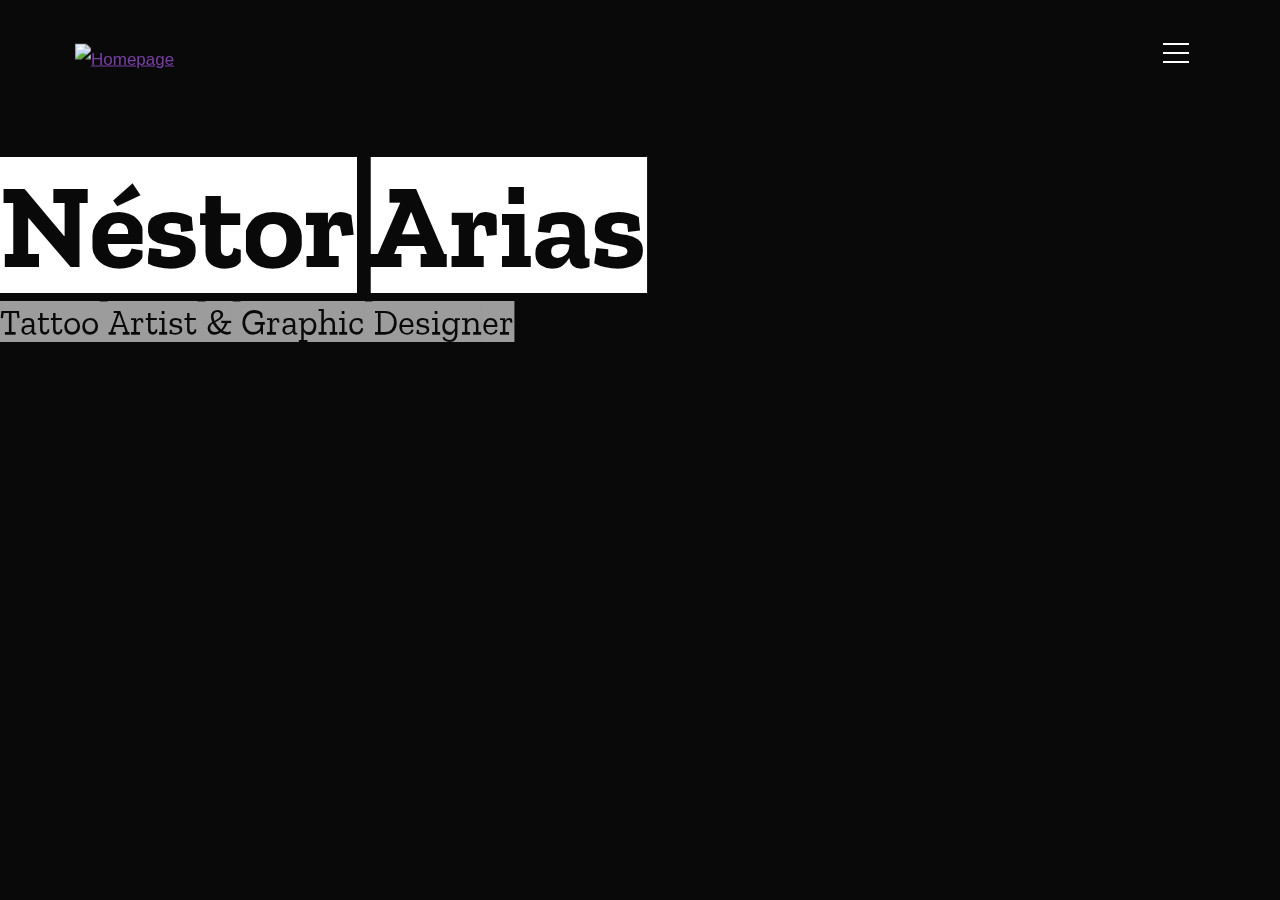
==== commit d9808140: "Ajustes2.0" ====
--- a/index.html
+++ b/index.html
@@ -28,7 +28,8 @@
     <link rel="shortcut icon" href="#" type="image/x-icon">
     <link rel="icon" href="#" type="image/x-icon">
     <link rel="preconnect" href="https://fonts.gstatic.com"> 
-    <link href="https://fonts.googleapis.com/css2?family=Playfair+Display:ital,wght@0,400;0,500;0,600;0,700;0,800;0,900;1,400;1,500;1,600;1,700;1,800;1,900&display=swap" rel="stylesheet"> 
+    <link rel="preconnect" href="https://fonts.gstatic.com">
+    <link href="https://fonts.googleapis.com/css2?family=Zilla+Slab+Highlight:wght@400;700&display=swap" rel="stylesheet">
 
 </head>
 
--- a/css/main.css
+++ b/css/main.css
@@ -116,7 +116,7 @@
  * 
  * ------------------------------------------------------------------- */
 h1, h2, h3, h4, h5, h6, .h1, .h2, .h3, .h4, .h5, .h6 {
-  font-family: "Playfair Display", sans-serif;
+  font-family: 'Zilla Slab Highlight', cursive;
   font-weight: 600;
   color: #FFFFFF;
   text-rendering: optimizeLegibility;
@@ -1425,7 +1425,7 @@
  * ## display headings
  * ------------------------------------------------------------------- */
 .display-1 {
-  font-family: "Playfair Display", sans-serif;
+  font-family: 'Zilla Slab Highlight', cursive;
   font-weight: 600;
   font-size: 2.6rem;
   line-height: 1.5;
@@ -1435,7 +1435,7 @@
 }
 
 .subhead {
-  font-family: "Playfair Display", sans-serif;
+  font-family: 'Zilla Slab Highlight', cursive;
   font-weight: 600;
   font-size: 1.8rem;
   line-height: 1.333;
@@ -1566,7 +1566,7 @@
 }
 
 .portfolio_item_header p{
-  font-size: 13px;
+  font-size: 15px;
 }
 
 .portfolio_item_header0{
@@ -1784,7 +1784,7 @@
 
 .header-nav h3 {
   display: inline-block;
-  font-family: "Playfair Display", sans-serif;
+  font-family: 'Zilla Slab Highlight', cursive;
   font-weight: 700;
   font-size: 12px;
   line-height: 1.25;
@@ -1827,7 +1827,7 @@
 }
 
 .header-nav__list {
-  font-family: "Playfair Display", sans-serif;
+  font-family: 'Zilla Slab Highlight', cursive;
   font-weight: 600;
   font-size: 2.8rem;
   line-height: 1.286;
@@ -1851,7 +1851,7 @@
   display: block;
   content: counter(ctr, decimal-leading-zero) ".";
   counter-increment: ctr;
-  font-family: "Playfair Display", sans-serif;
+  font-family: 'Zilla Slab Highlight', cursive;
   font-size: 11px;
   color: rgba(255, 255, 255, 0.25);
   -webkit-transition: all 0.5s ease-in-out;
@@ -1967,7 +1967,7 @@
   width: 48px;
   height: 45px;
   line-height: 45px;
-  font-family: "Playfair Display", sans-serif;
+  font-family: 'Zilla Slab Highlight', cursive;
   font-weight: 600;
   font-size: 13px;
   text-transform: uppercase;
@@ -2204,7 +2204,7 @@
 
 .home-content h1 {
   padding-top: 13%;
-  font-family: "Playfair Display", sans-serif;
+  font-family: 'Zilla Slab Highlight', cursive;
   font-weight: 700;
   font-size: 12rem;
   line-height: 1;
@@ -2216,7 +2216,7 @@
 
 .home-content h3 {
   margin-top: 1.2rem;
-  font-family: "Nunito Sans", sans-serif;
+  font-family: 'Zilla Slab Highlight', cursive;
   font-weight: 300;
   font-size: 3.8rem;
   line-height: 1.342;
@@ -2854,7 +2854,7 @@
   content: counter(ctr);
   counter-increment: ctr;
   display: block;
-  font-family: "Playfair Display", sans-serif;
+  font-family: 'Zilla Slab Highlight', cursive;
   font-size: 2.1rem;
   font-weight: 700;
   text-align: center;
@@ -3960,7 +3960,7 @@
   color: #FFFFFF;
   background-color: #800000;
   text-align: center;
-  font-family: "Playfair Display", sans-serif;
+  font-family: 'Zilla Slab Highlight', cursive;
   font-weight: 700;
   font-size: 13px;
   text-transform: uppercase;
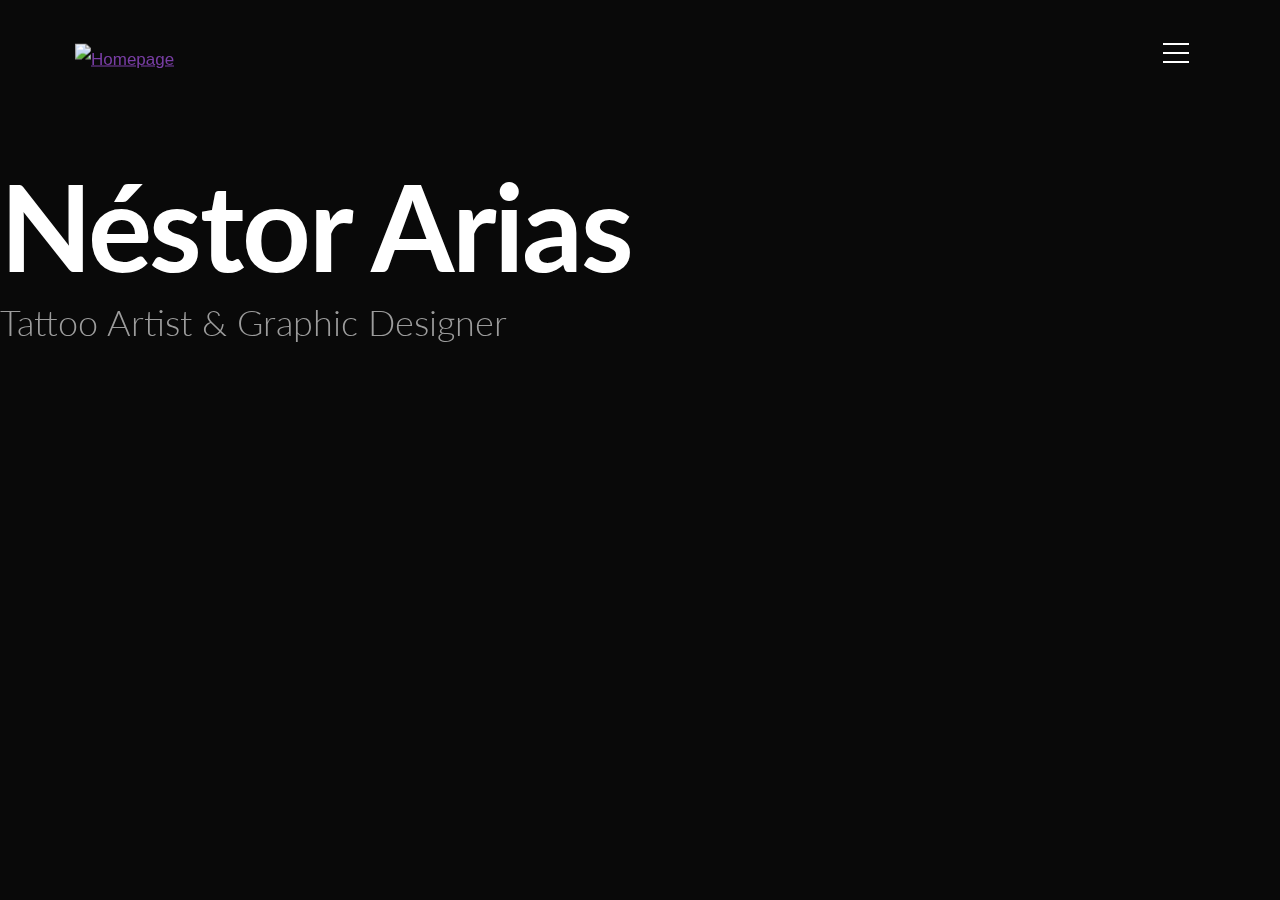
==== commit c3a1f105: "Ajustes2.1" ====
--- a/index.html
+++ b/index.html
@@ -29,7 +29,8 @@
     <link rel="icon" href="#" type="image/x-icon">
     <link rel="preconnect" href="https://fonts.gstatic.com"> 
     <link rel="preconnect" href="https://fonts.gstatic.com">
-    <link href="https://fonts.googleapis.com/css2?family=Zilla+Slab+Highlight:wght@400;700&display=swap" rel="stylesheet">
+    <link rel="preconnect" href="https://fonts.gstatic.com">
+    <link href="https://fonts.googleapis.com/css2?family=Lato:wght@100;300;400;700;900&display=swap" rel="stylesheet">
 
 </head>
 
--- a/css/main.css
+++ b/css/main.css
@@ -116,7 +116,7 @@
  * 
  * ------------------------------------------------------------------- */
 h1, h2, h3, h4, h5, h6, .h1, .h2, .h3, .h4, .h5, .h6 {
-  font-family: 'Zilla Slab Highlight', cursive;
+  font-family: 'Lato', sans-serif;
   font-weight: 600;
   color: #FFFFFF;
   text-rendering: optimizeLegibility;
@@ -1425,7 +1425,7 @@
  * ## display headings
  * ------------------------------------------------------------------- */
 .display-1 {
-  font-family: 'Zilla Slab Highlight', cursive;
+  font-family: 'Lato', sans-serif;
   font-weight: 600;
   font-size: 2.6rem;
   line-height: 1.5;
@@ -1435,7 +1435,7 @@
 }
 
 .subhead {
-  font-family: 'Zilla Slab Highlight', cursive;
+  font-family: 'Lato', sans-serif;
   font-weight: 600;
   font-size: 1.8rem;
   line-height: 1.333;
@@ -1579,6 +1579,10 @@
 
 .portfolio_item_header2{
   background-image:url(/images/portfolio/nestor/superficieSimbolica/zoom2.png);
+}
+
+.portfolio_item_header3{
+  background-image:url(/images/portfolio/nestor/camisetas/zoom4.jpeg);
 }
 
 
@@ -1784,7 +1788,7 @@
 
 .header-nav h3 {
   display: inline-block;
-  font-family: 'Zilla Slab Highlight', cursive;
+  font-family: 'Lato', sans-serif;
   font-weight: 700;
   font-size: 12px;
   line-height: 1.25;
@@ -1827,7 +1831,7 @@
 }
 
 .header-nav__list {
-  font-family: 'Zilla Slab Highlight', cursive;
+  font-family: 'Lato', sans-serif;
   font-weight: 600;
   font-size: 2.8rem;
   line-height: 1.286;
@@ -1851,7 +1855,7 @@
   display: block;
   content: counter(ctr, decimal-leading-zero) ".";
   counter-increment: ctr;
-  font-family: 'Zilla Slab Highlight', cursive;
+  font-family: 'Lato', sans-serif;
   font-size: 11px;
   color: rgba(255, 255, 255, 0.25);
   -webkit-transition: all 0.5s ease-in-out;
@@ -1967,7 +1971,7 @@
   width: 48px;
   height: 45px;
   line-height: 45px;
-  font-family: 'Zilla Slab Highlight', cursive;
+  font-family: 'Lato', sans-serif;
   font-weight: 600;
   font-size: 13px;
   text-transform: uppercase;
@@ -2204,7 +2208,7 @@
 
 .home-content h1 {
   padding-top: 13%;
-  font-family: 'Zilla Slab Highlight', cursive;
+  font-family: 'Lato', sans-serif;
   font-weight: 700;
   font-size: 12rem;
   line-height: 1;
@@ -2216,7 +2220,7 @@
 
 .home-content h3 {
   margin-top: 1.2rem;
-  font-family: 'Zilla Slab Highlight', cursive;
+  font-family: 'Lato', sans-serif;
   font-weight: 300;
   font-size: 3.8rem;
   line-height: 1.342;
@@ -2854,7 +2858,7 @@
   content: counter(ctr);
   counter-increment: ctr;
   display: block;
-  font-family: 'Zilla Slab Highlight', cursive;
+  font-family: 'Lato', sans-serif;
   font-size: 2.1rem;
   font-weight: 700;
   text-align: center;
@@ -3924,9 +3928,9 @@
   padding-top: 9rem;
   padding-bottom: 6rem;
   color: white;
-  background-image: url(/images/footer.png);
+  background-image: url(/images/portfolio/nestor/camisetas/zoom2.jpeg);
   background-attachment: fixed;
-  background-position: center center;
+  background-position: top center;
   background-size: cover;
   border-top: 1px solid rgba(255, 255, 255, 0.1);
   text-align: center;
@@ -3960,7 +3964,7 @@
   color: #FFFFFF;
   background-color: #800000;
   text-align: center;
-  font-family: 'Zilla Slab Highlight', cursive;
+  font-family: 'Lato', sans-serif;
   font-weight: 700;
   font-size: 13px;
   text-transform: uppercase;
